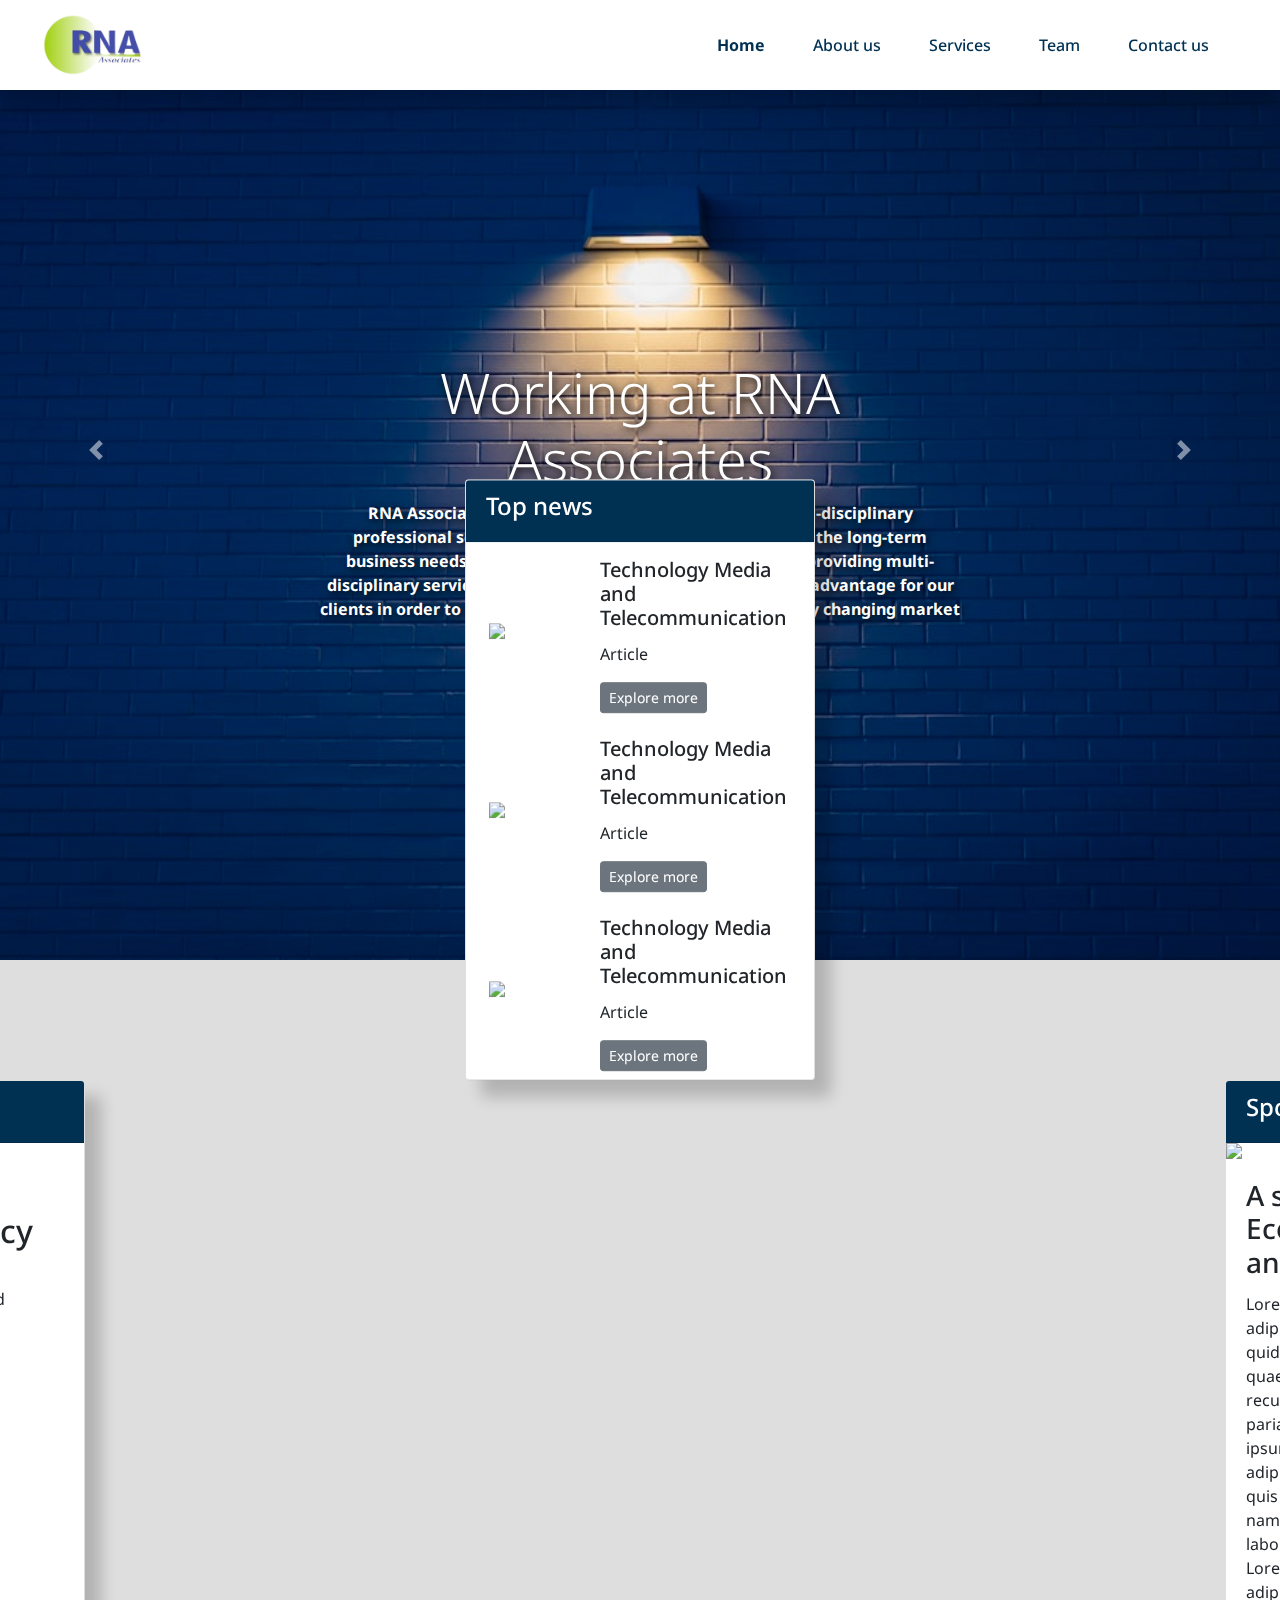
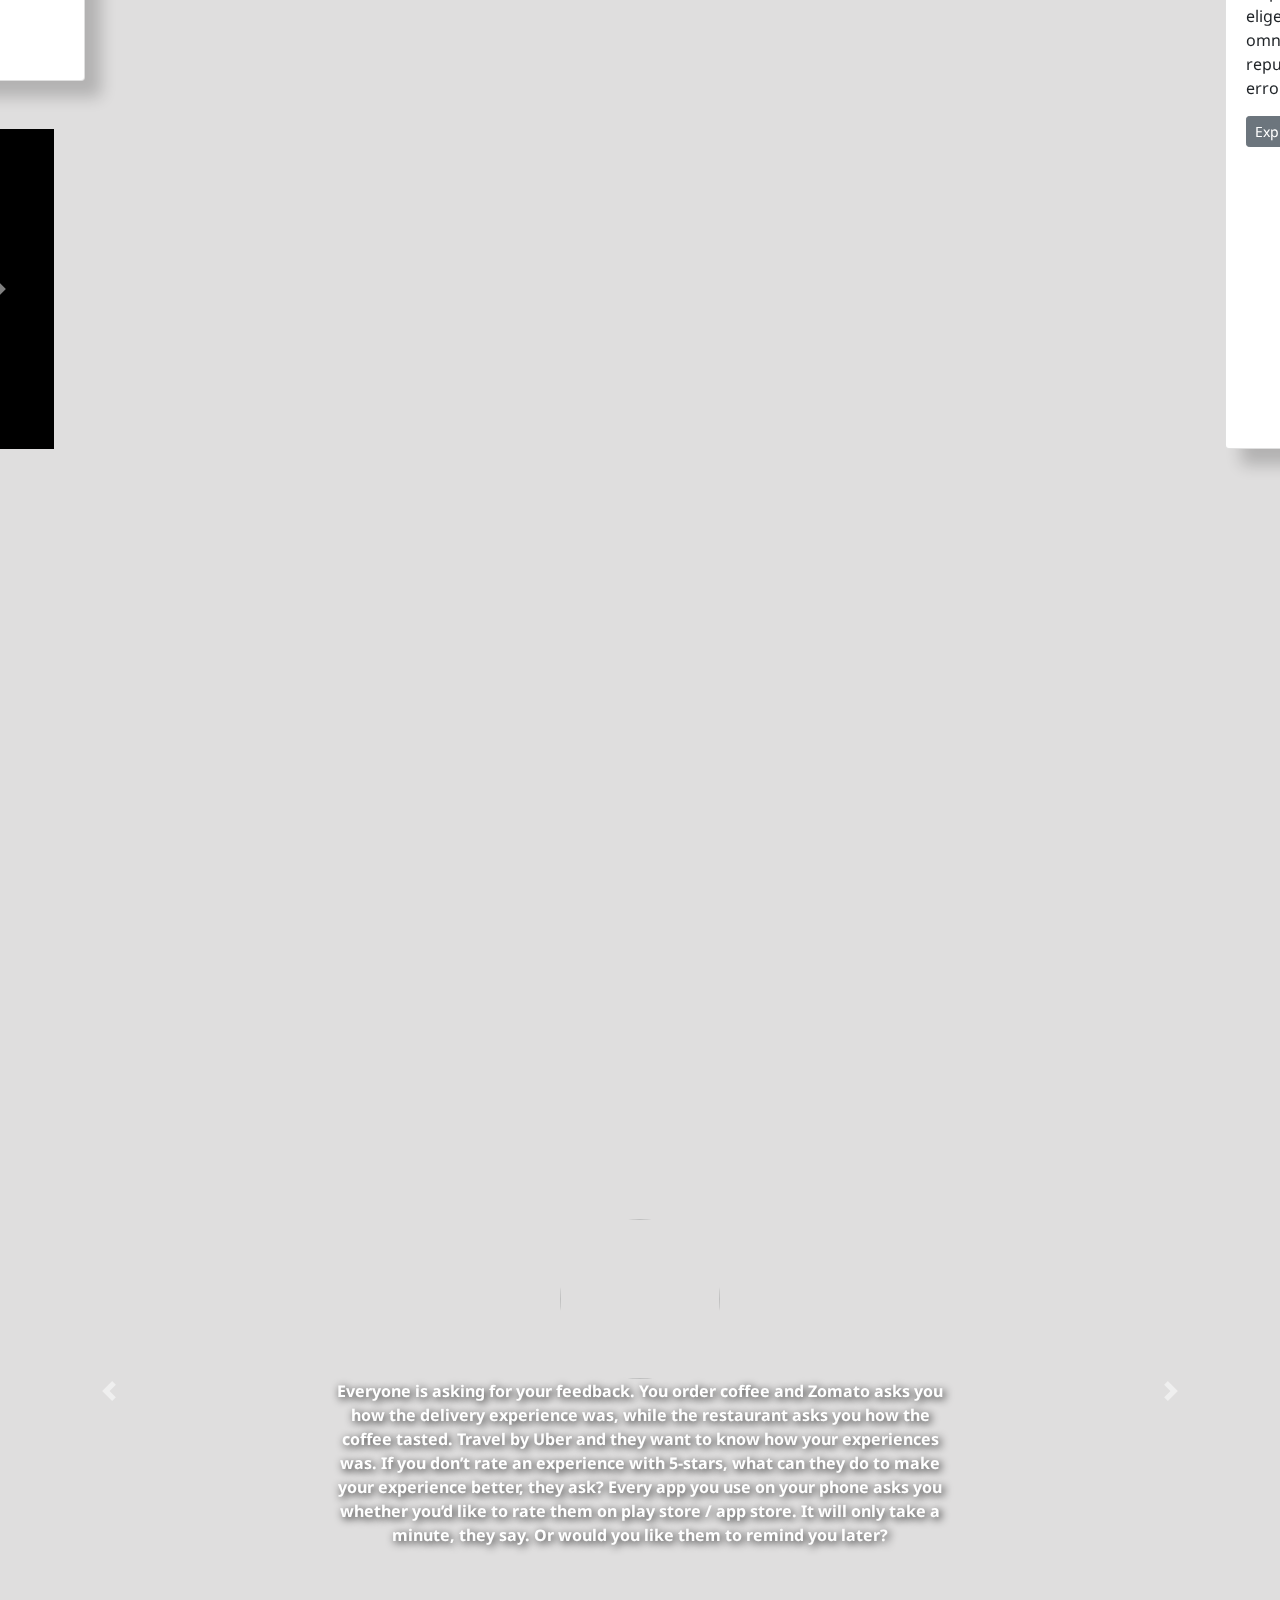
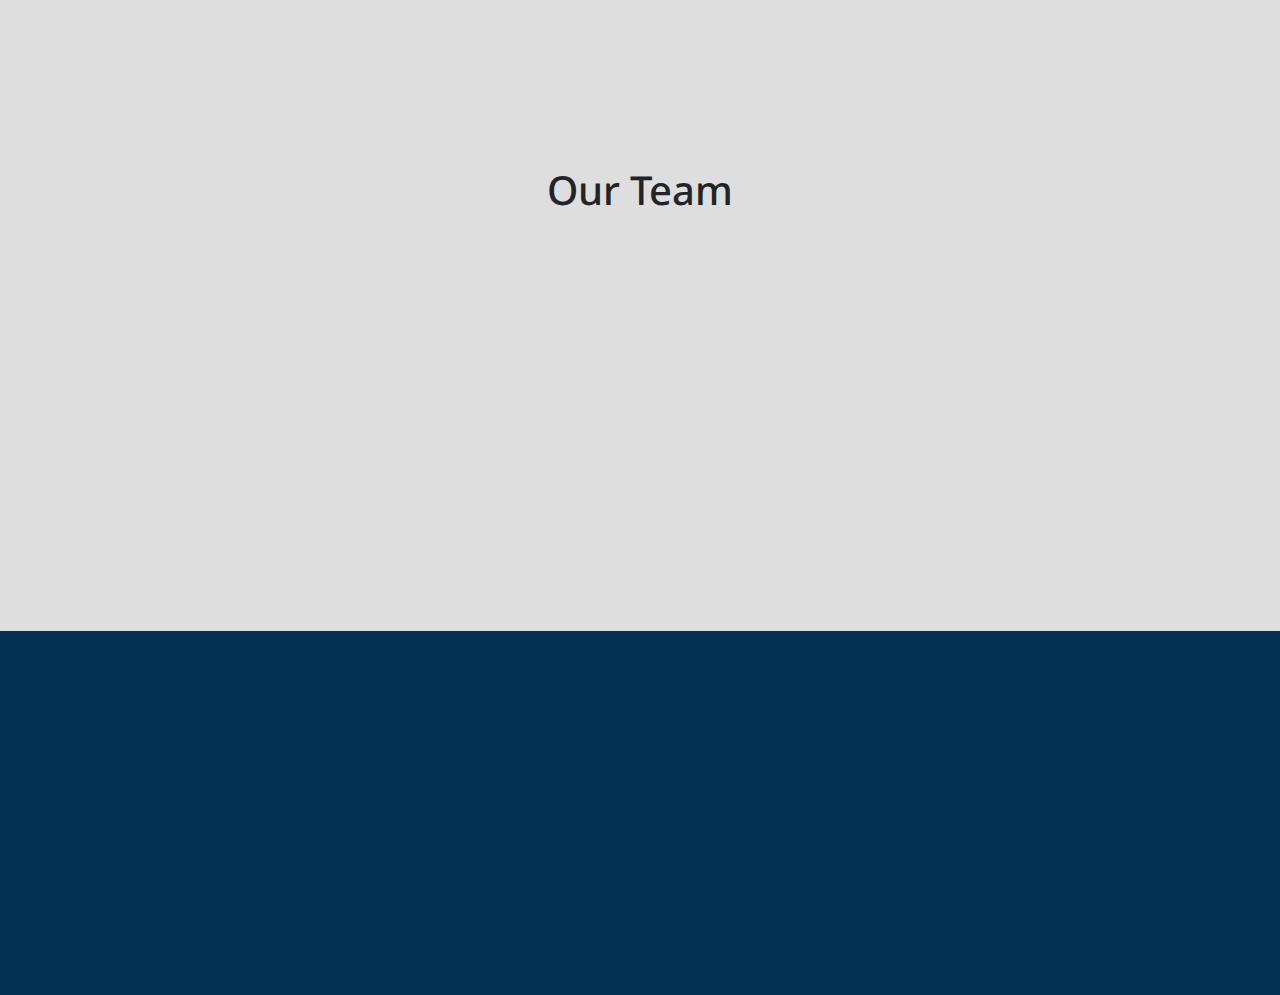
==== index.html @ 8874127d "changed services" ====
<!DOCTYPE html>
<!DOCTYPE html>
<html lang="en">
<head>
    <meta charset="UTF-8">
    <meta http-equiv="X-UA-Compatible" content="IE=edge">
    <meta name="viewport" content="width=device-width, initial-scale=1.0">
    <link rel="stylesheet" href="https://unpkg.com/aos@next/dist/aos.css" />
    <link rel="stylesheet" href="./styles/styles.css">
    <link rel="stylesheet" href="./styles/home.css">
    <link rel="stylesheet" href="https://maxcdn.bootstrapcdn.com/bootstrap/4.0.0/css/bootstrap.min.css" integrity="sha384-Gn5384xqQ1aoWXA+058RXPxPg6fy4IWvTNh0E263XmFcJlSAwiGgFAW/dAiS6JXm" crossorigin="anonymous">
    <link href="https://maxcdn.bootstrapcdn.com/font-awesome/4.7.0/css/font-awesome.min.css" rel="stylesheet">  
  <link rel="preconnect" href="https://fonts.gstatic.com" crossorigin>
  <link href="https://fonts.googleapis.com/css2?family=Noto+Sans&display=swap" rel="stylesheet">
    <title>RNA Associates</title>
    <link rel="icon" type="image/x-icon" href="images/favicon.png">
</head>


<body>

    <nav class="navbar navbar-expand-lg fixed-top">
        <div class="container-fluid">
          <a class="navbar-brand" href="index.html"><img src="images/favicon.png" ></img></a>
          <button class="navbar-toggler" type="button" data-bs-toggle="collapse" data-bs-target="#navbarText" aria-controls="navbarText" aria-expanded="false" aria-label="Toggle navigation">
            <span class="navbar-toggler-icon"></span>
          </button>
          <div class="collapse navbar-collapse" id="navbarText">
            <ul class="navbar-nav ml-auto mb-2 mb-lg-0">
              <li class="nav-item">
                <a class="nav-link active" aria-current="page" href="index.html">Home</a>
              </li>
              <li class="nav-item">
                <a class="nav-link" href="about.html">About us</a>
              </li>
              <li class="nav-item dropdown">
                <a class="nav-link" href="services.html" >
                  Services
                </a>
                
              </li>
              <li class="nav-item">
                <a class="nav-link" href="Team.html">Team</a>
              </li> 
              <li class="nav-item">
                <a class="nav-link" href="#footer">Contact us</a>
              </li>
            </ul>

          </div>
        </div>
      </nav>
<!-- 
    <section id = "banner-section" class="d-flex justify-content-center align-items-center">
      <div class="container d-flex justify-content-center align-items-center">
          <h4 class="text-light">Lorem ipsum dolor sit amet consectetur adipisicing elit.
             Esse, est deleniti sequi possimus sit maxime dolorum magnam consequuntur officia assumenda non,
              provident eveniet hic soluta, sint animi similique magni commodi.</h4>
      </div>
    </section> -->

    <section id="banner-section">
      <div class="container-fluid justify-content-center d-flex p-0">
        <div id="banner-carousel" class="carousel slide" data-ride="carousel">
          <div class="carousel-inner">
            <div class="carousel-item text-container active">
              <img src="/images/covers/wall.jpeg">
              <div class="text-over-image">
              <h3 class=" display-4">Working at RNA Associates</h3>
              <p>RNA Associates offers a wide range of specialised, multi-disciplinary professional services that meet the immediate as well as the long-term business needs of clients. We, at RNA Associates focus on providing multi-disciplinary services aimed at creating a strong competitive advantage for our clients in order to help them completely successful in a rapidly changing market place. </p></div>
            </div>
            <div class="carousel-item text-container">
                <img src="/images/covers/darktable.jpg" >
                <div class="text-over-image">
                  <h3 class=" display-4">Working at RNA Associates</h3>
                  <p>We work in collaboration with each other, share
                    ideas and knowledge, grow professionally and
                    personally to create a better future for
                    our people & for our clients.</p></div>
                </div>
            
            <div class="carousel-item text-container">
              <img src="/images/covers/darkertable.webp" >
              <div class="text-over-image">
                <h3 class=" display-4">Working at RNA Associates</h3>
                <p>We work in collaboration with each other, share
                  ideas and knowledge, grow professionally and
                  personally to create a better future for
                  our people & for our clients.</p></div>
              </div>
            </div>
          </div>
          <a class="carousel-control-prev" href="#banner-carousel" role="button" data-slide="prev">
            <span class="carousel-control-prev-icon" aria-hidden="true"></span>
            <span class="sr-only">Previous</span>
          </a>
          <a class="carousel-control-next" href="#banner-carousel" role="button" data-slide="next">
            <span class="carousel-control-next-icon" aria-hidden="true"></span>
            <span class="sr-only">Next</span>
          </a>
        </div>

      </section>

      
      <div class="modal fade" id="serviceModal" tabindex="-1" role="dialog" aria-labelledby="exampleModalLabel" aria-hidden="true">
        <div class="modal-dialog modal-lg" role="document">
          <div class="modal-content">
            <div class="modal-header">
              <h5 class="modal-title" >Services</h5>
              <button type="button" class="close" data-dismiss="modal" aria-label="Close">
                <span aria-hidden="true">&times;</span>
              </button>
            </div>
            <div class="modal-body">
            </div>
            <div class="modal-footer">
              <button type="button" class="btn btn-secondary" data-dismiss="modal">Close</button>
            </div>
          </div>
        </div>
      </div>


<section id= "news-section">
    <div class="container">
        <div class="row">
          <div class="col-sm-8">
            <div class="row">
            <div class="col-sm-6"> 
                    <div class="card h-100" data-aos="slide-right">
                        <div class="card-header"><h4>Editor's picks</h4></div>
                        <img class="card-img" src="https://images.unsplash.com/photo-1444653614773-995cb1ef9efa?ixlib=rb-1.2.1&ixid=MnwxMjA3fDB8MHxzZWFyY2h8Mnx8ZmluYW5jaWFsJTIwdGF4fGVufDB8fDB8fA%3D%3D&auto=format&fit=crop&w=500&q=60" alt="a snow-capped mountain range"/>
                        <div class="card-body">
                          <h2 class="card-title">Digital Currency</h2>
                          <p class="card-text">This is a photo of snowy-covered mountains. How majestic.</p>
                          <a href="#" class="btn btn-sm btn-secondary">Learn more</a>
                        </div>
                </div>
            </div>
            <div class="col-sm-6" data-aos="slide-down">
                <div style="height: 100%;" class="card h-100">
                    <div class="card-header"><h4>Top news</h4></div>
                <div class="row justify-content-center m-2">
                      
                        <div class="col-md-4 d-flex align-items-center ">
                            <img src="https://media.istockphoto.com/photos/global-communications-picture-id1331260772?b=1&k=20&m=1331260772&s=170667a&w=0&h=W56TpeL6p5L5FkRuliQgQCfGohIMWvh_LB7Gh5hEgM4=" class="img-fluid">
                        </div>
                        <div class="col-md-8">
                           <h5 class="card-title mt-2">Technology Media and Telecommunication</h5>
                           <p>Article</p>
                           <button class=" btn btn-sm btn-secondary">Explore more</button>
                        </div>
                  
                    
                </div>
                <div class="row justify-content-center m-2">
                        <div class="col-md-4 d-flex align-items-center">
                            <img src="https://media.istockphoto.com/photos/global-communications-picture-id1331260772?b=1&k=20&m=1331260772&s=170667a&w=0&h=W56TpeL6p5L5FkRuliQgQCfGohIMWvh_LB7Gh5hEgM4=" class="img-fluid">
                        </div>
                        <div class="col-md-8">
                           <h5 class="card-title mt-2">Technology Media and Telecommunication</h5>
                           <p>Article</p>
                           <button class=" btn btn-sm btn-secondary">Explore more</button>
                        </div>
                </div>
                <div class="row justify-content-center m-2">
                        <div class="col-md-4 d-flex align-items-center">
                            <img src="https://media.istockphoto.com/photos/global-communications-picture-id1331260772?b=1&k=20&m=1331260772&s=170667a&w=0&h=W56TpeL6p5L5FkRuliQgQCfGohIMWvh_LB7Gh5hEgM4=" class="img-fluid">
                        </div>
                        <div class="col-md-8">
                           <h5 class="card-title mt-2">Technology Media and Telecommunication</h5>
                           <p>Article</p>
                           <button class=" btn btn-sm btn-secondary">Explore more</a>
                        </div>
                    
                </div>
                </div>
            </div>
            </div>
            <div class="row mt-5 justify-content-center d-flex" data-aos="slide-right">
              <div id="news-carousel" class="carousel slide w-100 mx-3" data-ride="carousel">
                <div class="carousel-inner">
                  <div class="carousel-item active">
                    <img class="d-block w-100" src="https://media.architecturaldigest.com/photos/56b524de4ac3d842677b9ac0/master/w_2323,h_1548,c_limit/home-office-01.jpg" alt="Second slide">
                  </div>
                  <div class="carousel-item">
                    <img class="d-block w-100" src="https://upload.wikimedia.org/wikipedia/commons/0/09/Channel_1_Israel_DSC0021.jpg" alt="Third slide">
                  </div>
                </div>
                <a class="carousel-control-prev" href="#news-carousel" role="button" data-slide="prev">
                  <span class="carousel-control-prev-icon" aria-hidden="true"></span>
                  <span class="sr-only">Previous</span>
                </a>
                <a class="carousel-control-next" href="#news-carousel" role="button" data-slide="next">
                  <span class="carousel-control-next-icon" aria-hidden="true"></span>
                  <span class="sr-only">Next</span>
                </a>
              </div>
            </div>
            </div> 
            
            <div class="col-sm-4" data-aos="slide-left">
                    <div class="card h-100">
                        <div class="card-header"><h4>Spotlight</h4></div>

                        <img src="https://media.istockphoto.com/photos/economic-uncertainty-ahead-sign-with-stormy-background-picture-id518070288?b=1&k=20&m=518070288&s=170667a&w=0&h=15XYqqmTnzKscYNFAh79Jwn5GkEdnPMpPS1KiB9pX6E=" class="img-fluid">
                        <div class="card-body">
                            <h3 class="card-title">A spotlight on Indian Economy-Challenges and Failures</h3>
                            <p class="card-text">Lorem ipsum dolor sit amet consectetur adipisicing elit.
                                 Delectus veritatis quidem vero, eligendi porro maiores quae fuga. Totam, 
                                 reiciendis, harum illo recusandae, est laborum cum iste pariatur nisi ducimus
                                  corporis! Lorem ipsum dolor sit amet consectetur adipisicing elit. Vero a libero 
                                  esse rem quis deserunt exercitationem ullam nam, est in facilis explicabo hic, tempora
                                   labore sint sequi ratione, fugiat unde. Lorem ipsum dolor sit amet consectetur adipisicing 
                                   elit. Voluptas, ratione? Qui eligendi veniam fugit dolores vitae fuga omnis sed. Quas
                                    recusandae repudiandae sequi assumenda labore error, quibusdam optio odit nesciunt?</p>
                            <button class=" btn btn-sm btn-secondary">Explore more</button>
                        </div>
            
                    </div>
            
            </div>
            
            
        </div>
        
    </div>
    
    </section>  

    <section id = "proposition">
      <div class="container" data-aos="fade-down">
        <div class="row justify-content-center d-flex" >
          <h2>Unique Selling Proposition</h2>
        </div>
        <div class="row">
          <div class="col-sm-4">
            <h2>Reach</h2>
          </div>
          <div class="col-sm-4">
            <h2>Knowledge & Experience</h2>
          </div>
          <div class="col-sm-4">
            <h2>Assessment</h2>
          </div>
        </div>
        <div class="row justify-content-center d-flex">
          <div class = 'col-sm-4'>

              NHBS LLP has Presence in most of the cities in India & Dubai.
               In India, we are present in 24 states and 306 cities.

          </div>
          <div class = 'col-sm-4'>

            NHBS LLP possesses more than 125 years of team experience, advisory forum of 19 ex-bankers,
             more than 350 professional resources comprises of Chartered Accountants,
             MBA’s & Graduates & liquid force of more than 1000 resources.
          </div>
          <div class = 'col-sm-4'>
              NHBS LLP has developed capabilities in assessing legal documents, financial statements,
               KYC, analysis of receivables, payables, loan & bank statements, process study & assessment,
                Inventory verification, Compliance check, etc.
               NHBS LLP have developed its own standard operating procedures for better execution of the assignments
          </div>
        </div>
      </div>
    </section>


   <section id = "feedback-slider" class="d-flex align-items-center">
    <div class="container-fluid justify-content-center d-flex">
    <div id="feedback-carousel" class="carousel slide" data-ride="carousel">
      <div class="carousel-inner">
        <div class="carousel-item active">
          <div class="row justify-content-center d-flex">
            <img class="feedback-img" src="http://newzofday.com/wp-content/uploads/2019/09/BillGatesHeadshot.jpg" >
            </div>
            <div class="row justify-content-center d-flex">
          
            <p class=" col-sm-6 text-center">Everyone is asking for your feedback. You order coffee and Zomato asks you
               how the delivery experience was, while the restaurant asks you how the coffee tasted.
                Travel by Uber and they want to know how your experiences was. If you don’t
                 rate an experience with 5-stars, what can they do to make your experience better,
                  they ask? Every app you use on your phone asks you whether you’d like to rate them on play
                   store / app store.
               It will only take a minute, they say. Or would you like them to remind you later?</p>
          </div>
        </div>
        <div class="carousel-item">
          <div class="row justify-content-center d-flex">
            <img class="feedback-img" src="http://newzofday.com/wp-content/uploads/2019/09/BillGatesHeadshot.jpg" >
            </div>
            <div class="row justify-content-center d-flex">
          
            <p class=" col-sm-6 text-center">Everyone is asking for your feedback. You order coffee and Zomato asks you
               how the delivery experience was, while the restaurant asks you how the coffee tasted.
                Travel by Uber and they want to know how your experiences was. If you don’t
                 rate an experience with 5-stars, what can they do to make your experience better,
                  they ask? Every app you use on your phone asks you whether you’d like to rate them on play
                   store / app store.
               It will only take a minute, they say. Or would you like them to remind you later?</p>
          </div>
        </div>
        <div class="carousel-item">
          <div class="row justify-content-center d-flex">
            <img class="feedback-img" src="http://newzofday.com/wp-content/uploads/2019/09/BillGatesHeadshot.jpg" >
            </div>
            <div class="row justify-content-center d-flex">
          
            <p class=" col-sm-6 text-center">Everyone is asking for your feedback. You order coffee and Zomato asks you
               how the delivery experience was, while the restaurant asks you how the coffee tasted.
                Travel by Uber and they want to know how your experiences was. If you don’t 
                 rate an experience with 5-stars, what can they do to make your experience better,
                  they ask? Every app you use on your phone asks you whether you’d like to rate them on play
                   store / app store.
               It will only take a minute, they say. Or would you like them to remind you later?</p>
          </div>
        </div>
      </div>
      <a class="carousel-control-prev" href="#feedback-carousel" role="button" data-slide="prev">
        <span class="carousel-control-prev-icon" aria-hidden="true"></span>
        <span class="sr-only">Previous</span>
      </a>
      <a class="carousel-control-next" href="#feedback-carousel" role="button" data-slide="next">
        <span class="carousel-control-next-icon" aria-hidden="true"></span>
        <span class="sr-only">Next</span>
      </a>
    </div>
  </div>
   </section>

   <section>

    <div class="container" id="team">
          <div class="row justify-content-center d-flex">
          <h1 class="team">Our Team</h1>
     </div>
			
      <div class="row d-flex justify-content-center">
        <!-- team member -->
			<div class="col-lg-3 col-md-6 wow fadeIn" data-aos="fade-down" data-wow-duration="500ms">
				<div class="team-member">
					<div class="member-photo">
						<!-- member photo -->
						<img class="img-fluid" src="images/team/elon.webp" alt="Meghna">
						<!-- /member photo -->

						<!-- member social profile -->
						<div class="mask d-flex align-items-center justify-content-center">
							<ul class="list-inline">
								<li class="list-inline-item"><a href="#"><i class="fa fa-instagram"> </i></a></li>
								<li class="list-inline-item"><a href="#"><i class="fa fa-linkedin"> </i></a></li>
								<li class="list-inline-item"><a href="#"><i class="fa fa-facebook"> </i></a></li>
								<li class="list-inline-item"><a href="#"><i class="fa fa-twitter"> </i></a></li>
							</ul>
						</div>
						<!-- /member social profile -->
					</div>
					<!-- member name & designation -->
					<div class="container m-3">
						<div class="row"><h4>Elon Musk</h4></div>
						<div class="row"><p>Designation</p></div>
					</div>
					<!-- /member name & designation -->
					<!-- /about member -->

				</div>
			</div>
			<!-- end team member -->
       <!-- team member -->
			<div class="col-lg-3 col-md-6 wow fadeIn" data-aos="fade-down" data-wow-duration="500ms">
				<div class="team-member">
					<div class="member-photo">
						<!-- member photo -->
						<img class="img-fluid" src="images/team/bezos.jpg" alt="Meghna">
						<!-- /member photo -->

						<!-- member social profile -->
						<div class="mask d-flex align-items-center justify-content-center">
							<ul class="list-inline">
								<li class="list-inline-item"><a href="#"><i class="fa fa-instagram"> </i></a></li>
								<li class="list-inline-item"><a href="#"><i class="fa fa-linkedin"> </i></a></li>
								<li class="list-inline-item"><a href="#"><i class="fa fa-facebook"> </i></a></li>
								<li class="list-inline-item"><a href="#"><i class="fa fa-twitter"> </i></a></li>
							</ul>
						</div>
						<!-- /member social profile -->
					</div>
					<!-- member name & designation -->
					<div class="container m-3">
						<div class="row"><h4>Jeff Bezos</h4></div>
						<div class="row"><p>Designation</p></div>
					</div>
					<!-- /member name & designation -->
					<!-- /about member -->

				</div>
			</div>
			
     
    </div>
   </div> 
   </section>


   <section id="footer">  
    <div class="container px-5" data-aos="zoom-in">  
    <div class="row text-center text-xs-center text-sm-left text-md-left d-flex justify-content-between align-items-center">  
    
        <div class="col-sm-4">  
            <h3 class="text-light text-center">Contact us </h3>
        <ul class="list-unstyled quick-links">  
        <li class="list-inline-item"> <a href="#"> <i class="fa fa-address-card"> </i> RNA Associates, 433 17th Cross, 34th Main Rd, JP Nagar 6th Phase, Bengaluru, Karnataka 560078</a> </li>  
        <li class="list-inline-item"> <a href="#"> <i class="fa fa-phone"> </i> +91- 8660042033 </a> </li>
        <li class="list-inline-item"> <a href="#"> <i class="fa fa-envelope"> </i> rnaassociates2016@gmail.com  </a> </li>
        </ul>  
        

          <ul class="list-unstyled list-inline social text-center">  
          <li class="list-inline-item"> <a href="#"> <i class="fa fa-facebook"> </i> </a> </li>  
                   <li class="list-inline-item"> <a href="#"> <i class="fa fa-twitter"> </i> </a> </li>  
          <li class="list-inline-item"> <a href="#"> <i class="fa fa-instagram"> </i> </a> </li>  
          <li class="list-inline-item"> <a href="#"> <i class="fa fa-google-plus"> </i > </a> </li>  
          <li class="list-inline-item"> <a href="rnaassociates2016@gmail.com"> <i class="fa fa-envelope"> </i> </a> </li>  
          </ul>  

        </div>  
        <div class="col-sm-5">
          <div class="container">
            <div class="row d-flex justify-content-center">
            <div class="text-center" >
              <h3 class="text-light">Get in touch</h3>
            </div>
            </div>
                <div class="row justify-content-center">
                    <div class="col-12">
                <form data-aos='fade-in' >
                  <div  class="form-group">
                    <input onkeyup="onChange()" type="text" class="form-control" id="name" placeholder="Enter name">
                  </div>
                  <div class="form-group">
                    <textarea onkeyup="onChange()" rows="2" type="password" class="form-control " id="query" placeholder="Feedback/Query"></textarea>
                  </div>
                  <div class="d-flex justify-content-center row">
                    <button disabled="true" id="submit"
                      onclick="sendEmail()" type="submit" class="btn btn-primary">Submit</button>
                  </div>
                </form>
    
              </div>
            </div>
        </div>
        </div>
       
        </div>  
      
        </div>  
        </section>  
    <script src="https://unpkg.com/aos@next/dist/aos.js"></script>
    <script src="https://ajax.googleapis.com/ajax/libs/jquery/3.3.1/jquery.min.js"> </script>  
    <script src="https://cdnjs.cloudflare.com/ajax/libs/popper.js/1.14.3/umd/popper.min.js"> </script>  
    <script src="https://maxcdn.bootstrapcdn.com/bootstrap/4.1.3/js/bootstrap.min.js"> </script>  
 
  <script>
    AOS.init();
  </script>
  


</body>
</html>
---- styles/styles.css ----
/* root styles */
body{
    font-family: 'Noto Sans', sans-serif !important;
    background-color:rgb(223, 222, 222) !important ;
}
.card{
    box-shadow: 1rem 1rem 1rem 0 rgba(0,0,0,.2);
}
.overlay{
    background-color: rgba(0,0,0,0.5);
  }

.text-container{
    position: relative;
    text-align: center;
}
.text-over-image{
  position: absolute;
  position: absolute;
  top: 50%;
  left: 50%;
  transform: translate(-50%, -50%);
  color: white;
  text-shadow: 2px 2px 8px black;
  
}

/* end of root styles */
/* navbar styles */
 .nav-link,.navbar-brand
{
    color: #003153 !important;
}

.nav-link{
    font-weight:500;
    margin-right: 2rem;
   
}
.active{
    font-weight:700;

}

.navbar{
    /* opacity: 0; */
    background-color: white;
    position: fixed;
    box-shadow: 0 1rem 1rem 0 rgba(0,0,0,.2);
}
.navbar-brand img{
    object-fit: contain;
    height: 4rem;
}


/* navbar style ends here */




section {  
    padding: 60px 0;  
}  
section .section-title {  
    text-align: center;  
    color: #007b5e;  
    margin-bottom: 50px;  
    text-transform: uppercase;  
}  
#footer {  
    background: #003153;  
}  
#footer h5 {  
   padding-left: 10px;  
    border-left: 3px solid #eeeeee;  
    padding-bottom: 6px;  
    margin-bottom: 20px;  
    color:#ffffff;  
}  
#footer a {  
    color: #ffffff;  
    text-decoration: none !important;  
    background-color: transparent;  
}  
#footer ul.social li {  
    padding: 3px 0;  
}  
#footer ul.social li a i {  
    margin-right: 5px;  
    font-size:25px;  
    -webkit-transition: .5s all ease;  
    -moz-transition: .5s all ease;  
    transition: .5s all ease;  
}  
#footer ul.social li:hover a i {  
    font-size:30px;  
    margin-top:-10px;  
}  
#footer ul.social li a  
{  
    color:#ffffff;  
}  
#footer ul.social li a:hover {  
    color:#eeeeee;  
}  
#footer ul.quick-links li a {  
    color:#ffffff;  
}  
#footer ul.quick-links li {  
    padding: 3px 0;  
    -webkit-transition: .5s all ease;  
    -moz-transition: .5s all ease;  
    transition: .5s all ease;  
}  
#footer ul.quick-links li:hover {  
    padding: 3px 0;  
    margin-left:5px;  
    font-weight:700;  
}  
#footer ul.quick-links li a i {  
    margin-right: 5px;  
}  
#footer ul.quick-links li:hover a i {  
    font-weight: 700;  
}  
@media (max-width:767px) {  
#footer h5 {  
      padding-left: 0;  
    border-left: transparent;  
    padding-bottom: 0px;  
    margin-bottom: 10px;  
}  
}  
h2 {  
padding: 25px 0;  
text-align: center;  
color: #fff;  
}  
.card-img-top{
    border-radius: 500px;

}


.services{
    object-fit: cover;
    width:100%;
    height:10vh;
}
.card-img-top-career{
    height:40vh;
}
.parent{
    position: relative;
    width: 500px;
 }
 .img{
   width: 100%;
 }
 .top-left{
    position: absolute;
    left:0;
    top:0;
 }
 .top-right{
    position: absolute;
    right:0;
    top:0;
 }
 .bottom-left{
    position: absolute;
    left:0;
    bottom:0;
 }
 .bottom-right{
    position: absolute;
    right:0;
    bottom:0;
 }
 .banner-text{
    text-align: center;
 }
 .heading{
    color:#003153;
 }

 .modal-body{
    max-height: 70vh;
    overflow-y: scroll;
 }
---- styles/home.css ----
/* banner styles */
/* #banner-section
{
    background: url("/images/covers/bg1.jpg") no-repeat;
    background-size: cover;
    background-color: rgba(0,0,0,0.8);
    object-fit: contain;
    height: 100vh;
} */
#banner-section img{
  height: 100vh;
  object-fit: cover;
  width: 100%;
}
#banner-carousel{
  width: 100%;
}


/* banner style ends here  */

/* news style */

#news-section .card
{
    background-color: white;
}

#news-section .card-header{
    background-color: #003153 ;
    color: white;
}

#news-carousel img
{
    width: 30rem;
    height: 20rem;
    object-fit: contain;
    background-color: black;
}



/* news style ends here */


/* team styles start here  */

.team-member {
    background-color: white;
  }
  .team-member:hover .mask {
    cursor: pointer;
    opacity: 1;
    background-color: rgba(0,0,0,0.5); 
    /* opacity: 0.5; */
    /* filter: blur(2rem); */
    transform: rotateY(0deg) scale(1, 1);
  }
  
  .member-photo {
    overflow: hidden;
    position: relative;
    object-fit: contain;
    height: 15rem;
    /* width:100vh; */
  }  
    .member-photo:hover img {
      transform: scale(1.2);
    }
  
    img {
      transition: all 0.4s ease 0s;
    }
  
    .mask {
      background-color: rgba(cyan, .7);
      position: absolute;
      text-align: center;
      height: 100%;
      width: 100%;
      left: 0;
      top: 0;
      opacity: 0;
      filter: alpha(opacity=0);
      transition: all .5s ease-out 0s;
      transform: rotateY(180deg) scale(0.5, 0.5);
    }
     .mask ul {
        text-align: center;
        position: relative;
     }
    .mask ul li a{
            border: 1px solid white;
            padding: 0.5rem;
            color: #fff;
            display: block;
            font-size: 1rem;
            text-align: center;
    }
    .mask ul li a:hover{
        border: 1px solid white;
        background-color: white;
        padding: 0.5rem;
        color: black;
        display: block;
        font-size: 1rem;
        text-align: center;
}


/* team styles ends here */

/* feedback carousel starts here  */

#feedback-slider{
  text-shadow: 2px 2px 8px black;
  background-image:url("/images/covers/feedbakc-slider.jpeg") ;
  height: 70vh;
  background-attachment: fixed;
  background-size: cover;
  background-repeat: no-repeat;
  background-position: center;
}

#feedback-carousel{
  color: white;
}
.feedback-img{
  height: 10rem;
  width: 10rem;
  border-radius: 50%;
}
/* feedback carousel ends here  */
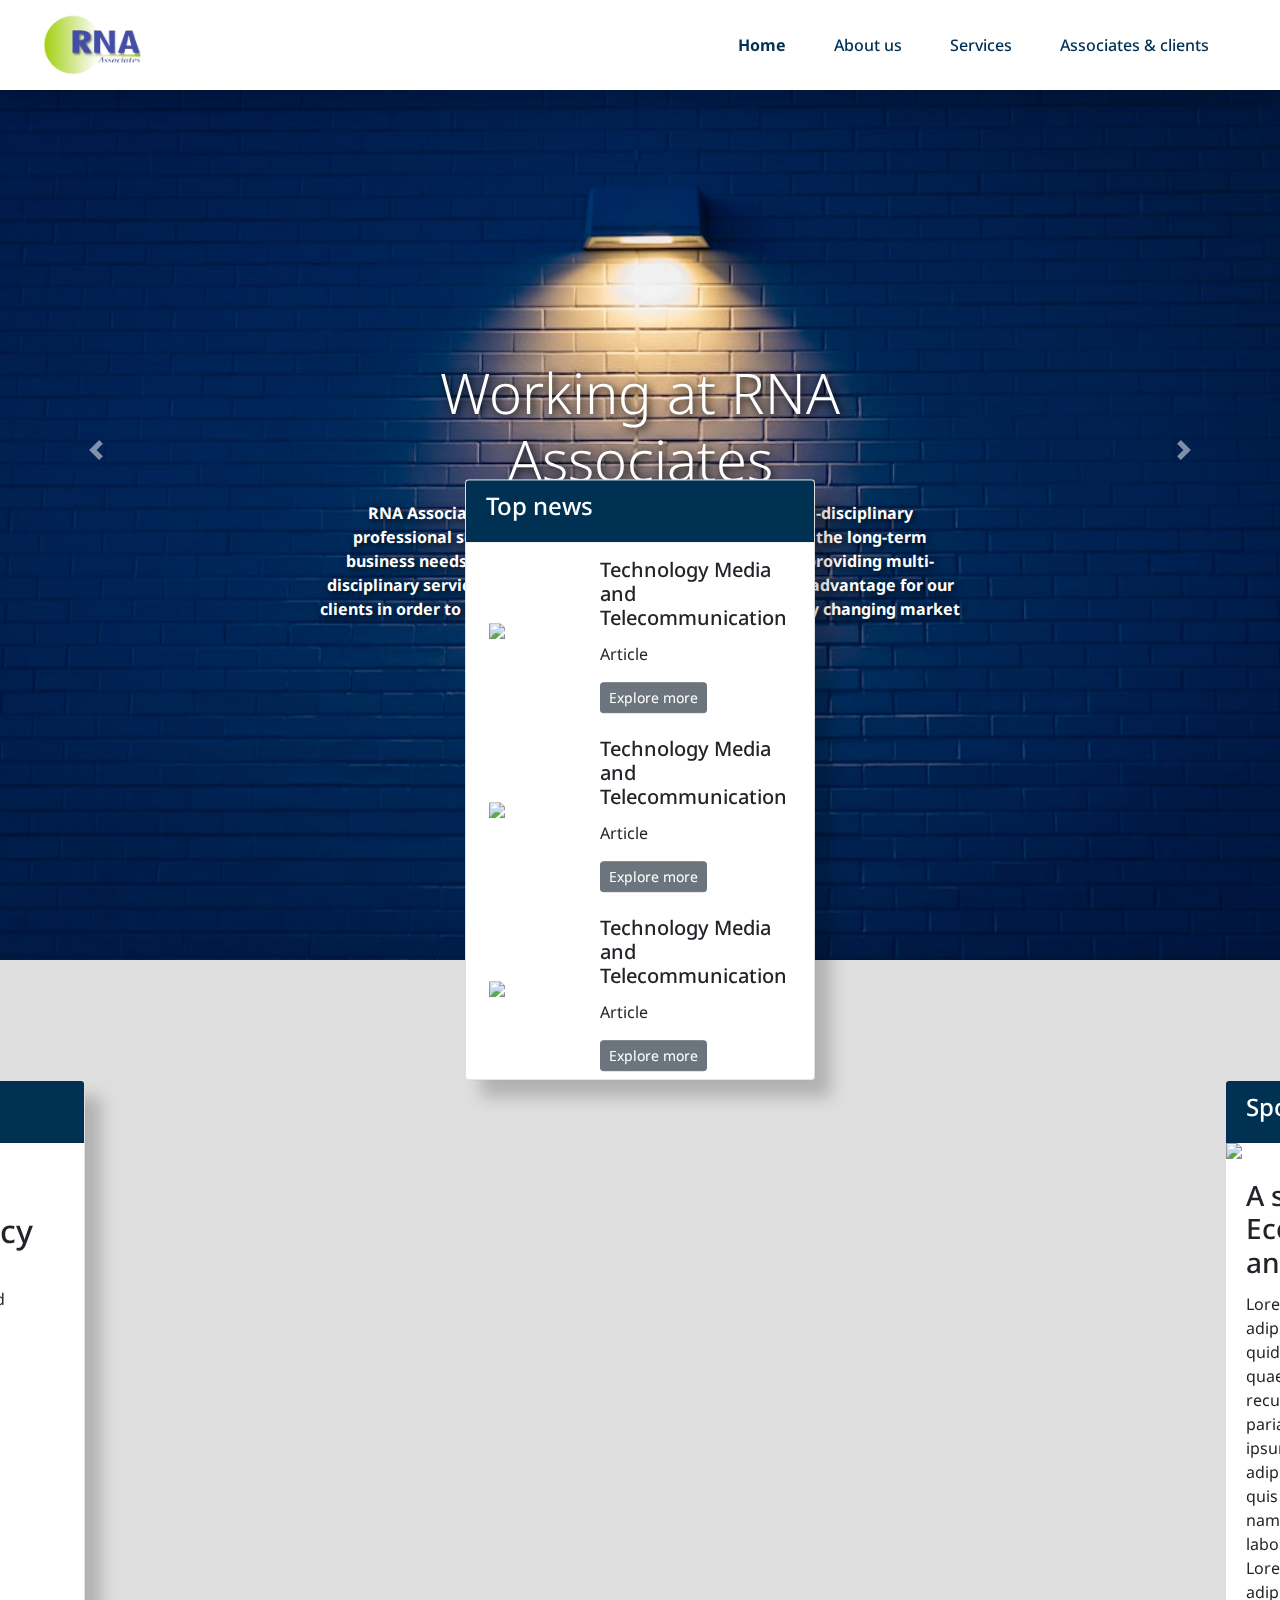
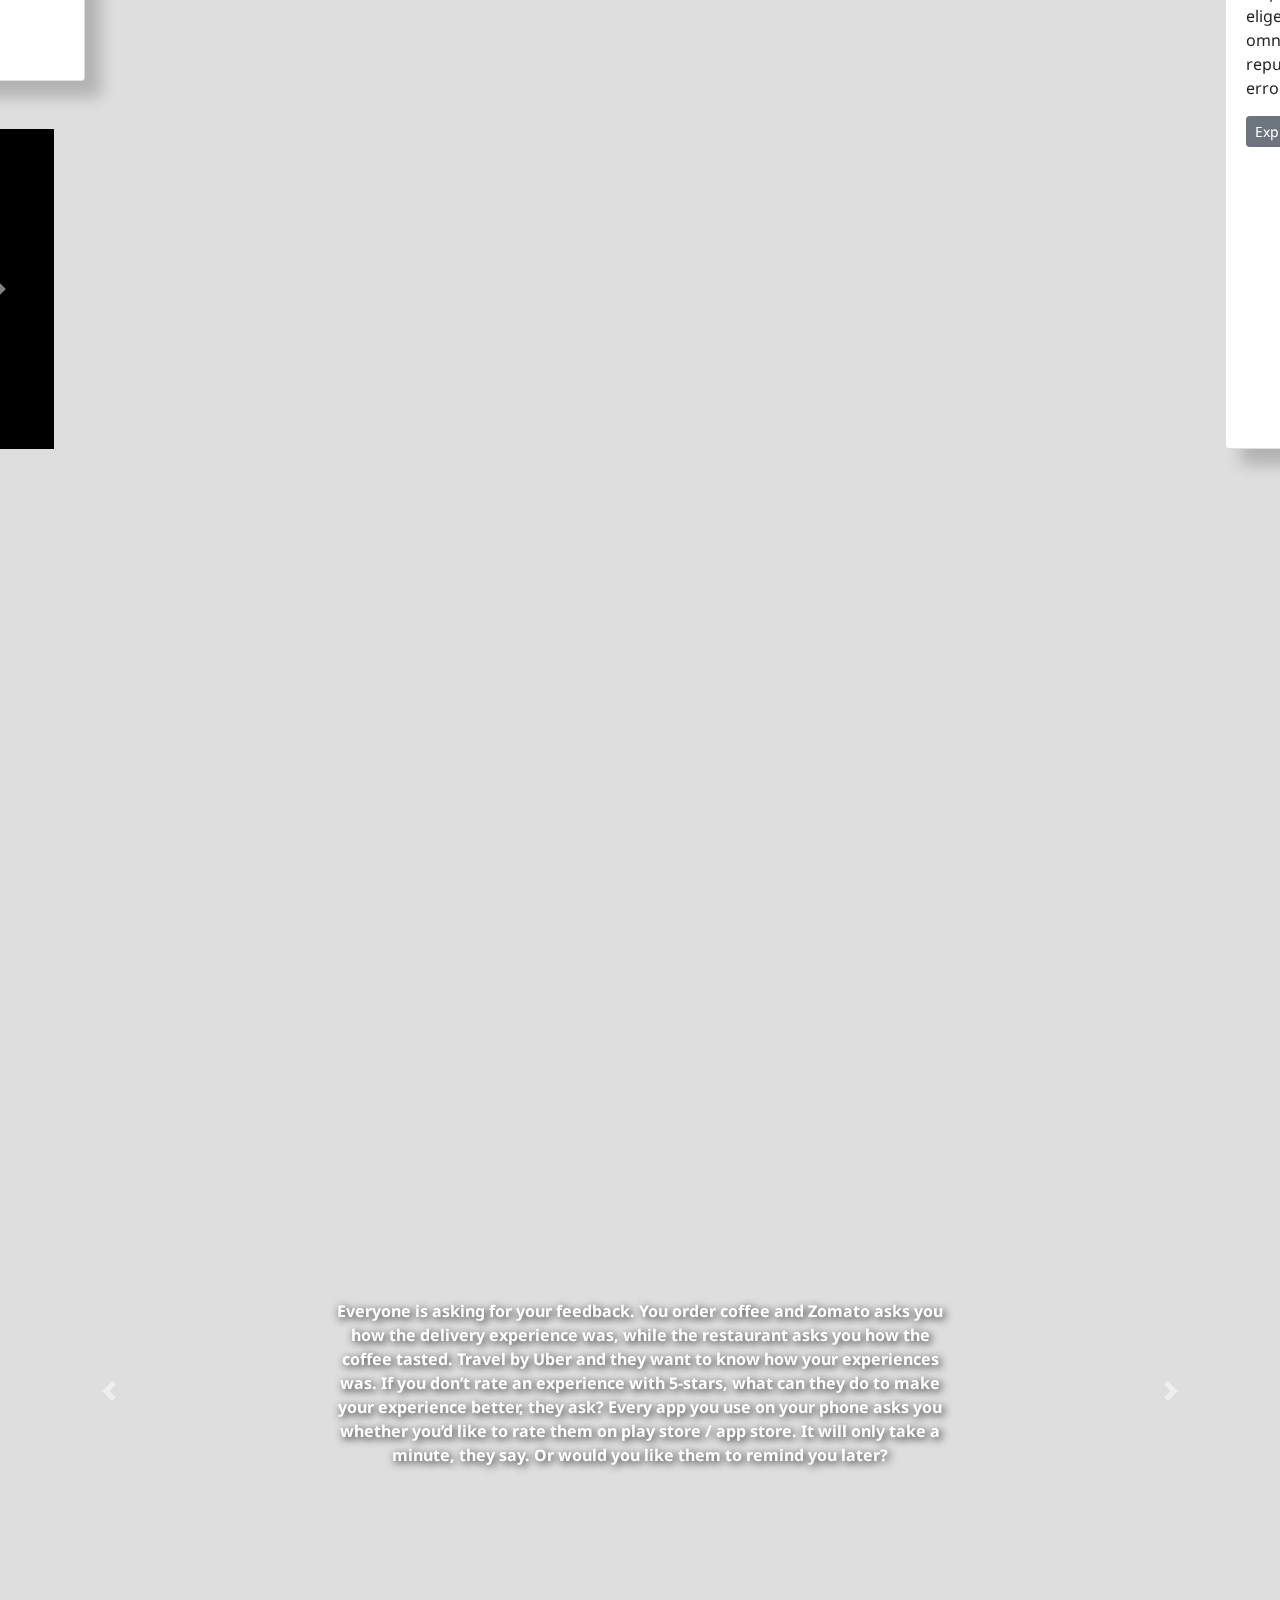
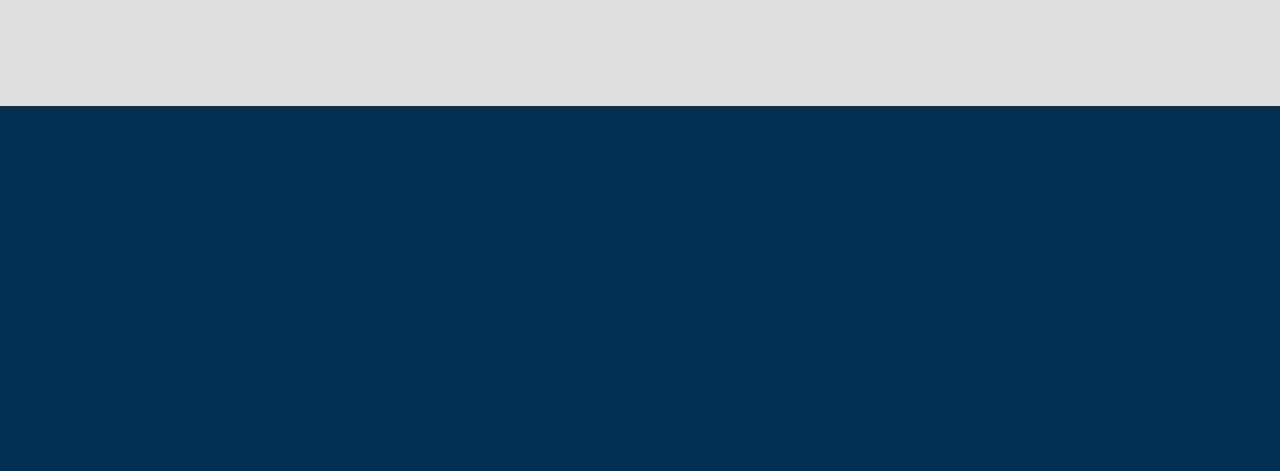
==== commit 07ccf503: "todo: replace frontend with real data" ====
--- a/index.html
+++ b/index.html
@@ -40,11 +40,9 @@
                 
               </li>
               <li class="nav-item">
-                <a class="nav-link" href="Team.html">Team</a>
+                <a class="nav-link" href="Team.html">Associates & clients</a>
               </li> 
-              <li class="nav-item">
-                <a class="nav-link" href="#footer">Contact us</a>
-              </li>
+             
             </ul>
 
           </div>
@@ -274,9 +272,7 @@
     <div id="feedback-carousel" class="carousel slide" data-ride="carousel">
       <div class="carousel-inner">
         <div class="carousel-item active">
-          <div class="row justify-content-center d-flex">
-            <img class="feedback-img" src="http://newzofday.com/wp-content/uploads/2019/09/BillGatesHeadshot.jpg" >
-            </div>
+
             <div class="row justify-content-center d-flex">
           
             <p class=" col-sm-6 text-center">Everyone is asking for your feedback. You order coffee and Zomato asks you
@@ -289,9 +285,7 @@
           </div>
         </div>
         <div class="carousel-item">
-          <div class="row justify-content-center d-flex">
-            <img class="feedback-img" src="http://newzofday.com/wp-content/uploads/2019/09/BillGatesHeadshot.jpg" >
-            </div>
+   
             <div class="row justify-content-center d-flex">
           
             <p class=" col-sm-6 text-center">Everyone is asking for your feedback. You order coffee and Zomato asks you
@@ -304,9 +298,7 @@
           </div>
         </div>
         <div class="carousel-item">
-          <div class="row justify-content-center d-flex">
-            <img class="feedback-img" src="http://newzofday.com/wp-content/uploads/2019/09/BillGatesHeadshot.jpg" >
-            </div>
+          
             <div class="row justify-content-center d-flex">
           
             <p class=" col-sm-6 text-center">Everyone is asking for your feedback. You order coffee and Zomato asks you
@@ -331,78 +323,7 @@
   </div>
    </section>
 
-   <section>
-
-    <div class="container" id="team">
-          <div class="row justify-content-center d-flex">
-          <h1 class="team">Our Team</h1>
-     </div>
-			
-      <div class="row d-flex justify-content-center">
-        <!-- team member -->
-			<div class="col-lg-3 col-md-6 wow fadeIn" data-aos="fade-down" data-wow-duration="500ms">
-				<div class="team-member">
-					<div class="member-photo">
-						<!-- member photo -->
-						<img class="img-fluid" src="images/team/elon.webp" alt="Meghna">
-						<!-- /member photo -->
-
-						<!-- member social profile -->
-						<div class="mask d-flex align-items-center justify-content-center">
-							<ul class="list-inline">
-								<li class="list-inline-item"><a href="#"><i class="fa fa-instagram"> </i></a></li>
-								<li class="list-inline-item"><a href="#"><i class="fa fa-linkedin"> </i></a></li>
-								<li class="list-inline-item"><a href="#"><i class="fa fa-facebook"> </i></a></li>
-								<li class="list-inline-item"><a href="#"><i class="fa fa-twitter"> </i></a></li>
-							</ul>
-						</div>
-						<!-- /member social profile -->
-					</div>
-					<!-- member name & designation -->
-					<div class="container m-3">
-						<div class="row"><h4>Elon Musk</h4></div>
-						<div class="row"><p>Designation</p></div>
-					</div>
-					<!-- /member name & designation -->
-					<!-- /about member -->
-
-				</div>
-			</div>
-			<!-- end team member -->
-       <!-- team member -->
-			<div class="col-lg-3 col-md-6 wow fadeIn" data-aos="fade-down" data-wow-duration="500ms">
-				<div class="team-member">
-					<div class="member-photo">
-						<!-- member photo -->
-						<img class="img-fluid" src="images/team/bezos.jpg" alt="Meghna">
-						<!-- /member photo -->
-
-						<!-- member social profile -->
-						<div class="mask d-flex align-items-center justify-content-center">
-							<ul class="list-inline">
-								<li class="list-inline-item"><a href="#"><i class="fa fa-instagram"> </i></a></li>
-								<li class="list-inline-item"><a href="#"><i class="fa fa-linkedin"> </i></a></li>
-								<li class="list-inline-item"><a href="#"><i class="fa fa-facebook"> </i></a></li>
-								<li class="list-inline-item"><a href="#"><i class="fa fa-twitter"> </i></a></li>
-							</ul>
-						</div>
-						<!-- /member social profile -->
-					</div>
-					<!-- member name & designation -->
-					<div class="container m-3">
-						<div class="row"><h4>Jeff Bezos</h4></div>
-						<div class="row"><p>Designation</p></div>
-					</div>
-					<!-- /member name & designation -->
-					<!-- /about member -->
-
-				</div>
-			</div>
-			
-     
-    </div>
-   </div> 
-   </section>
+   
 
 
    <section id="footer">  
@@ -411,7 +332,7 @@
     
         <div class="col-sm-4">  
             <h3 class="text-light text-center">Contact us </h3>
-        <ul class="list-unstyled quick-links">  
+        <ul class="list-unstyled quick-links text-center">  
         <li class="list-inline-item"> <a href="#"> <i class="fa fa-address-card"> </i> RNA Associates, 433 17th Cross, 34th Main Rd, JP Nagar 6th Phase, Bengaluru, Karnataka 560078</a> </li>  
         <li class="list-inline-item"> <a href="#"> <i class="fa fa-phone"> </i> +91- 8660042033 </a> </li>
         <li class="list-inline-item"> <a href="#"> <i class="fa fa-envelope"> </i> rnaassociates2016@gmail.com  </a> </li>
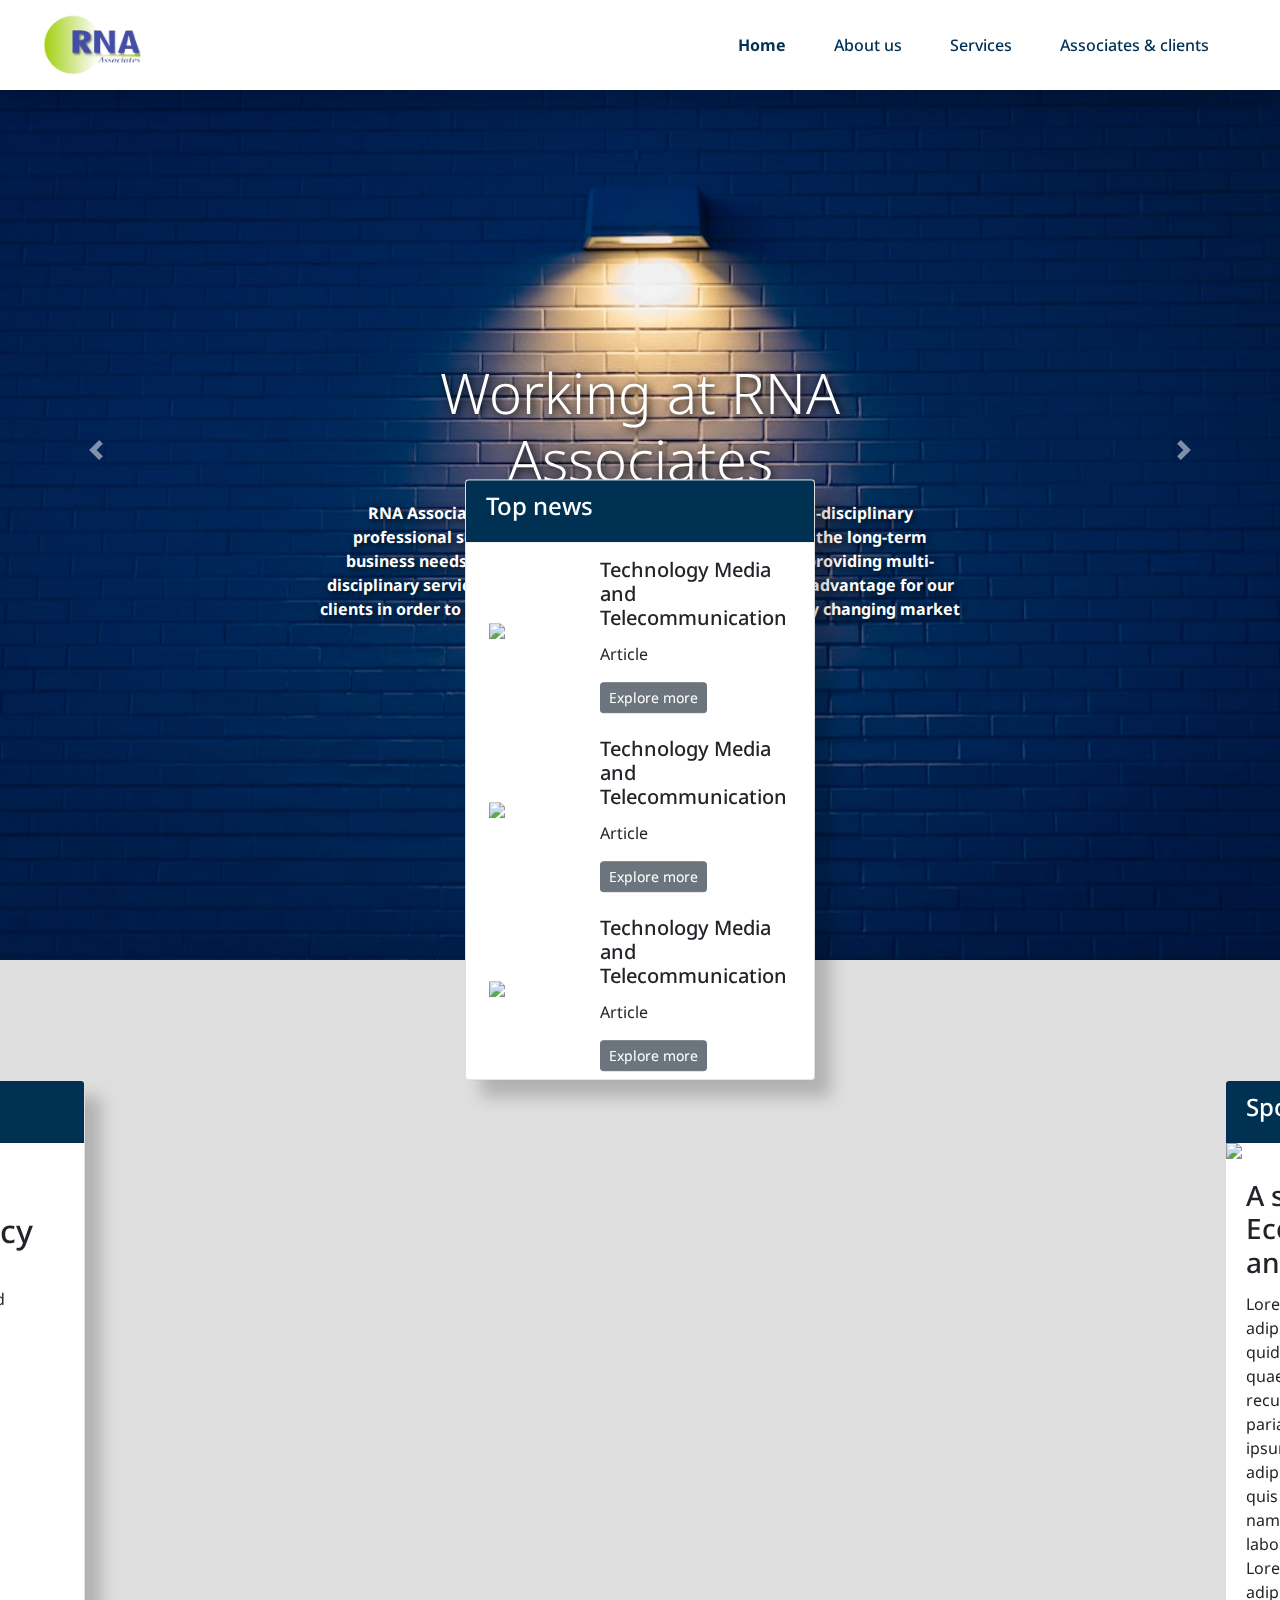
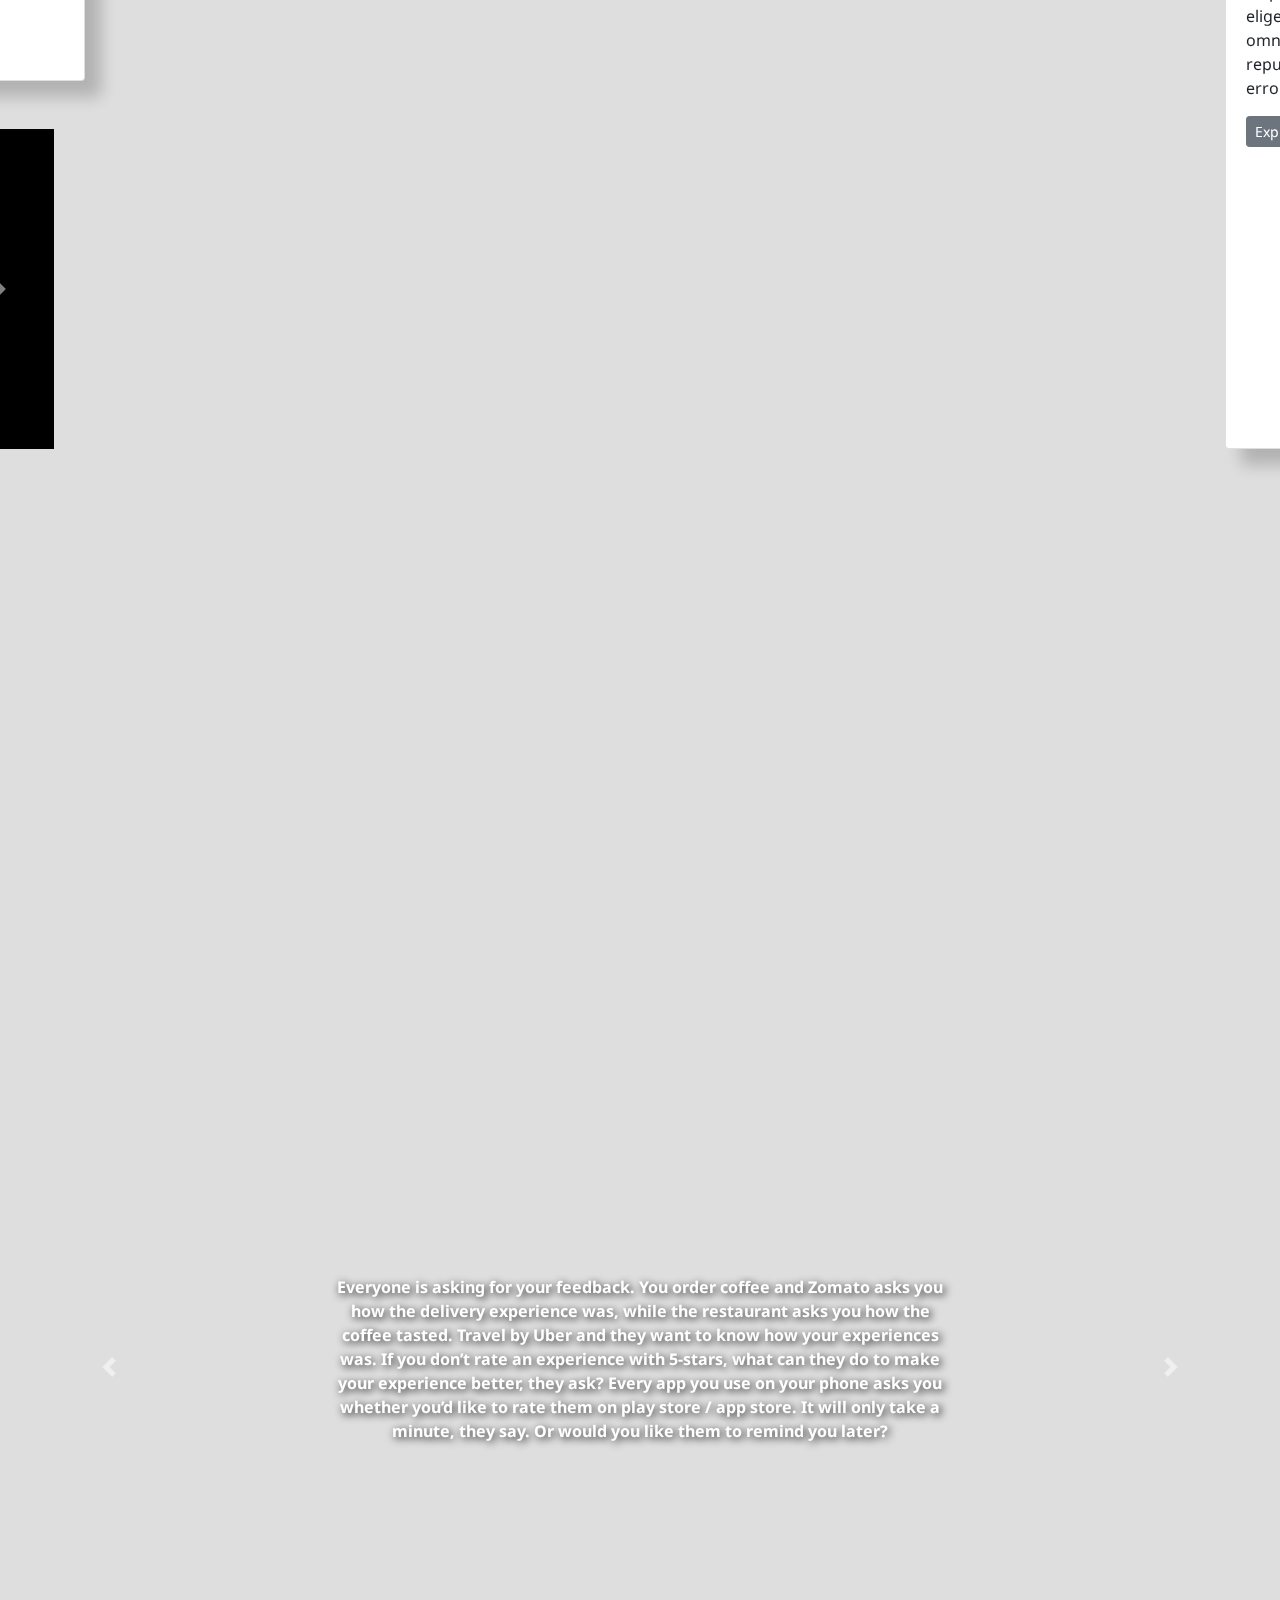
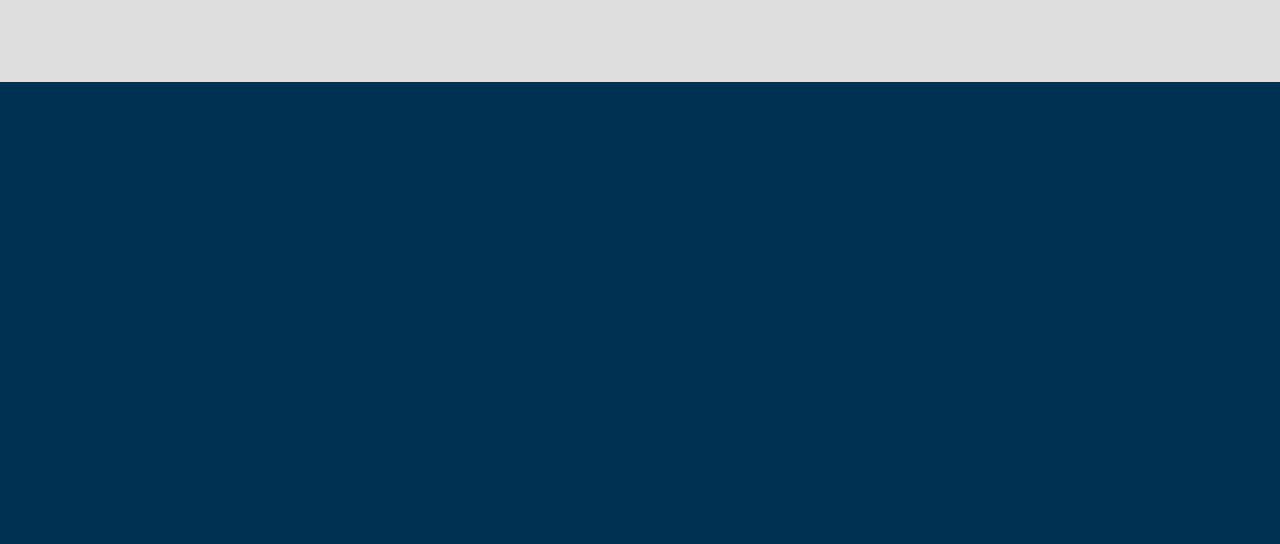
==== commit 2d0de82b: "moved team" ====
--- a/index.html
+++ b/index.html
@@ -81,10 +81,7 @@
               <img src="/images/covers/darkertable.webp" >
               <div class="text-over-image">
                 <h3 class=" display-4">Working at RNA Associates</h3>
-                <p>We work in collaboration with each other, share
-                  ideas and knowledge, grow professionally and
-                  personally to create a better future for
-                  our people & for our clients.</p></div>
+                <p>We are a premier consultancy & Accounting firm offering service in areas of Accounting</p></div>
               </div>
             </div>
           </div>
@@ -246,21 +243,21 @@
         <div class="row justify-content-center d-flex">
           <div class = 'col-sm-4'>
 
-              NHBS LLP has Presence in most of the cities in India & Dubai.
+              RNA has Presence in most of the cities in India & Dubai.
                In India, we are present in 24 states and 306 cities.
 
           </div>
           <div class = 'col-sm-4'>
 
-            NHBS LLP possesses more than 125 years of team experience, advisory forum of 19 ex-bankers,
+            RNA possesses more than 125 years of team experience, advisory forum of 19 ex-bankers,
              more than 350 professional resources comprises of Chartered Accountants,
              MBA’s & Graduates & liquid force of more than 1000 resources.
           </div>
           <div class = 'col-sm-4'>
-              NHBS LLP has developed capabilities in assessing legal documents, financial statements,
+              RNA has developed capabilities in assessing legal documents, financial statements,
                KYC, analysis of receivables, payables, loan & bank statements, process study & assessment,
                 Inventory verification, Compliance check, etc.
-               NHBS LLP have developed its own standard operating procedures for better execution of the assignments
+               RNA have developed its own standard operating procedures for better execution of the assignments
           </div>
         </div>
       </div>
@@ -348,16 +345,16 @@
           </ul>  
 
         </div>  
-        <div class="col-sm-5">
+        <div class="col-sm-8">
           <div class="container">
             <div class="row d-flex justify-content-center">
             <div class="text-center" >
               <h3 class="text-light">Get in touch</h3>
             </div>
             </div>
-                <div class="row justify-content-center">
-                    <div class="col-12">
-                <form data-aos='fade-in' >
+                <div class="row justify-content-center d-flex">
+                    <div class="col-12 d-flex justify-content-center">
+                <!-- <form data-aos='fade-in' >
                   <div  class="form-group">
                     <input onkeyup="onChange()" type="text" class="form-control" id="name" placeholder="Enter name">
                   </div>
@@ -368,8 +365,8 @@
                     <button disabled="true" id="submit"
                       onclick="sendEmail()" type="submit" class="btn btn-primary">Submit</button>
                   </div>
-                </form>
-    
+                </form> -->
+                <iframe src="https://docs.google.com/forms/d/e/1FAIpQLScBaOC5id2k8RgUeN6YoWP3-e6kKQbQCuvqf5IPH86fZD65dA/viewform?embedded=true" width="640" height="300" frameborder="0" marginheight="0" marginwidth="0">Loading…</iframe>
               </div>
             </div>
         </div>
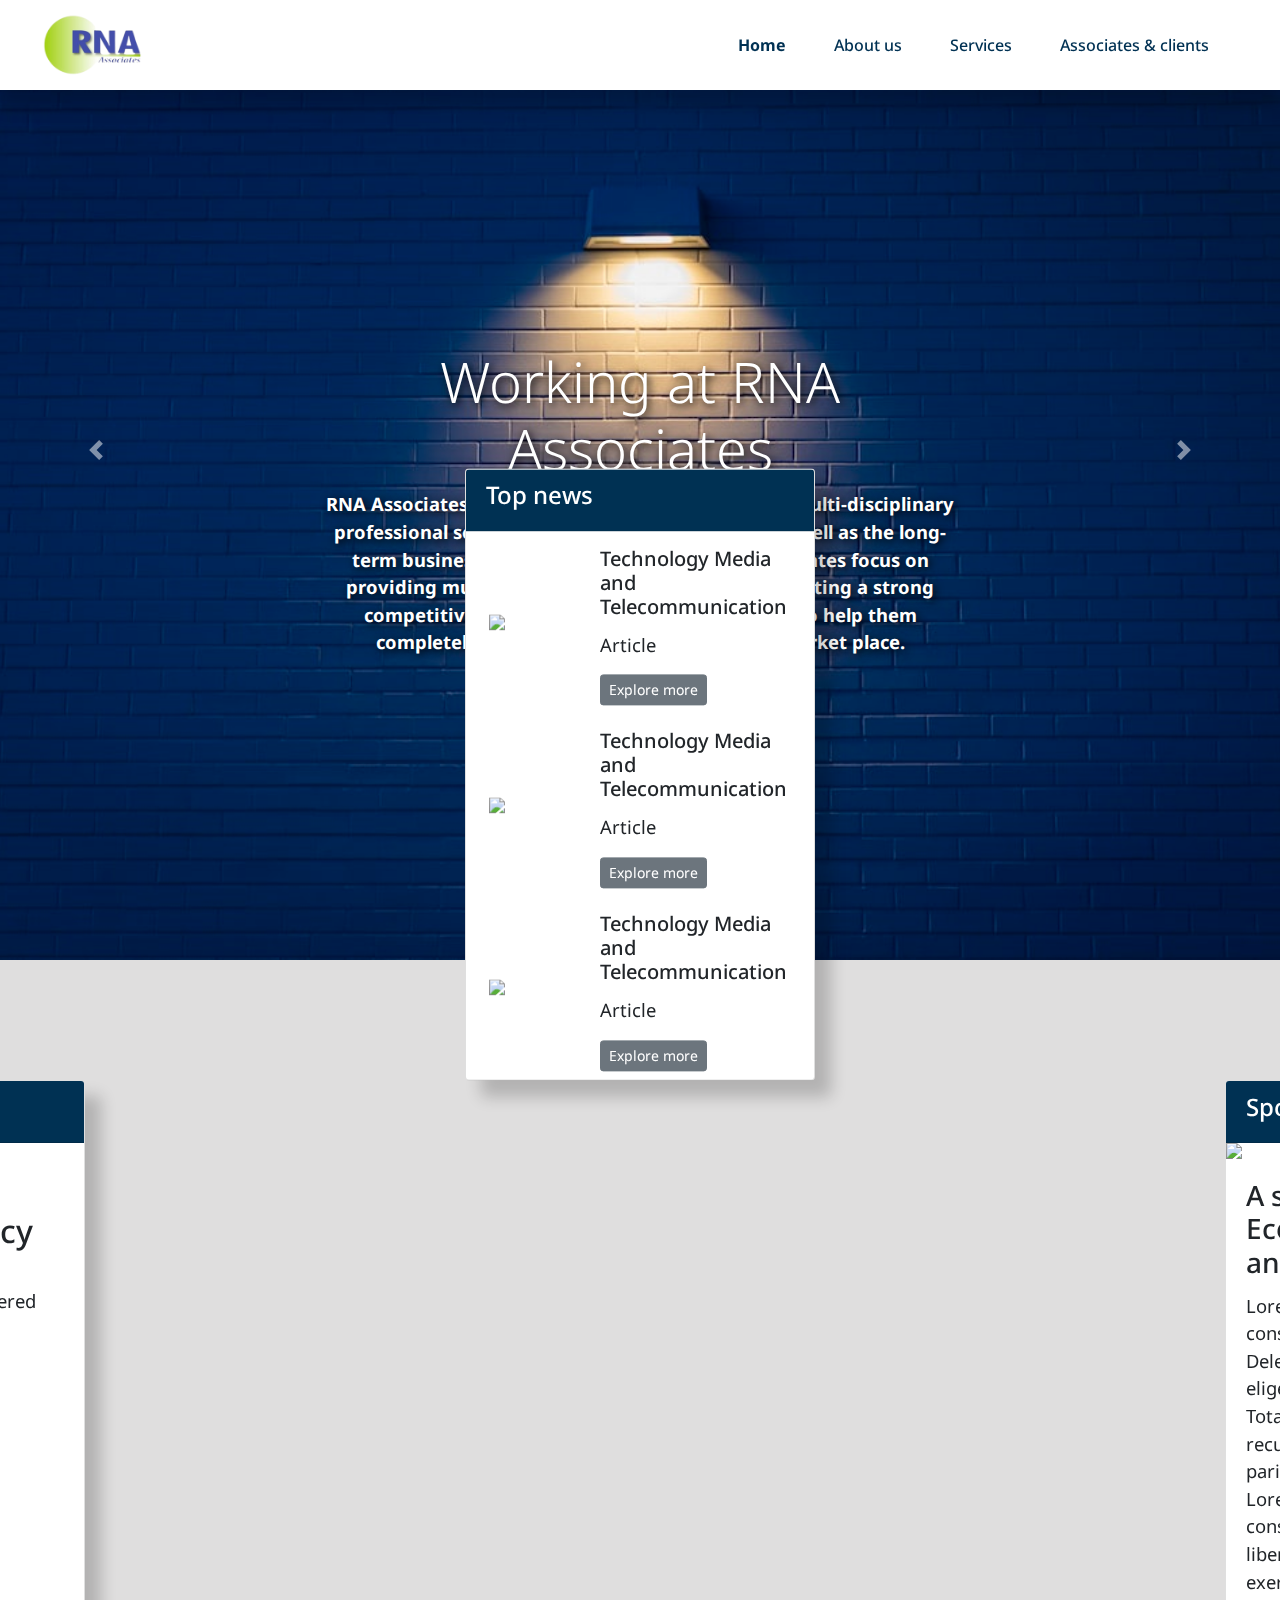
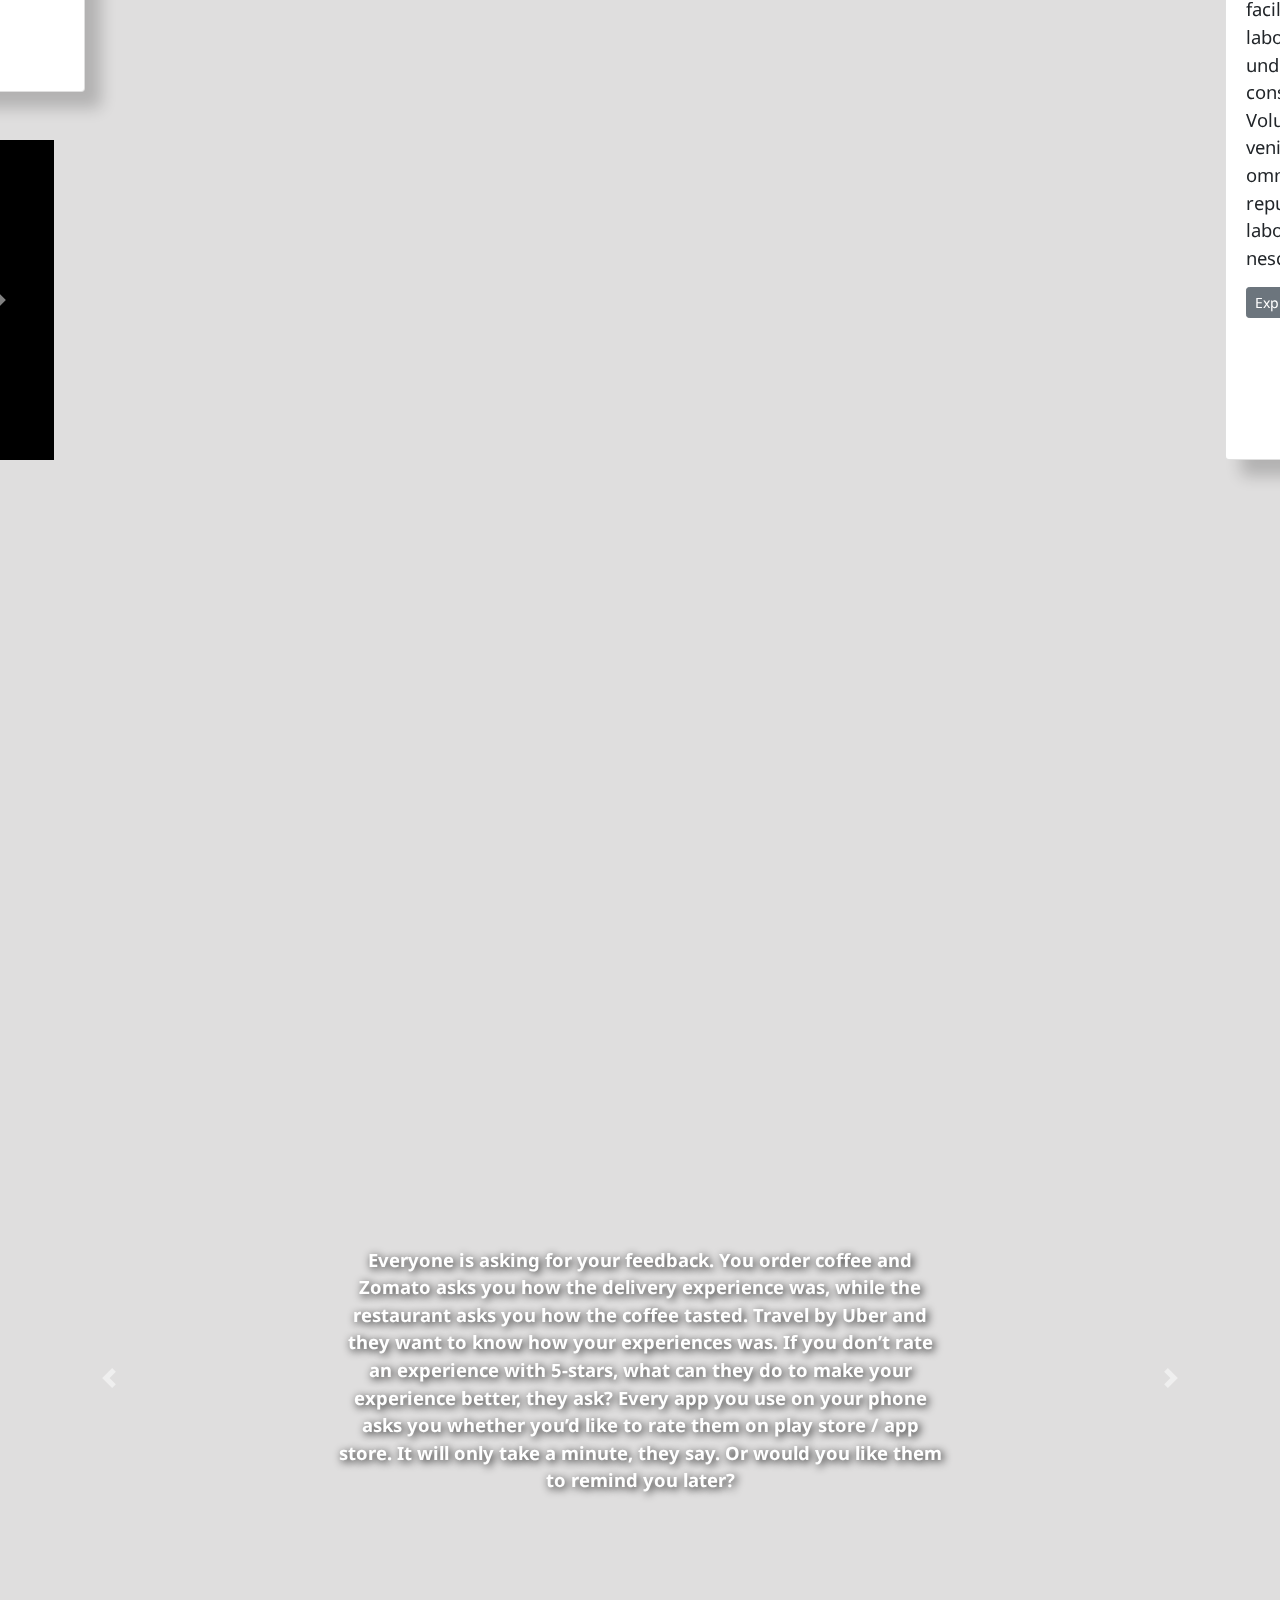
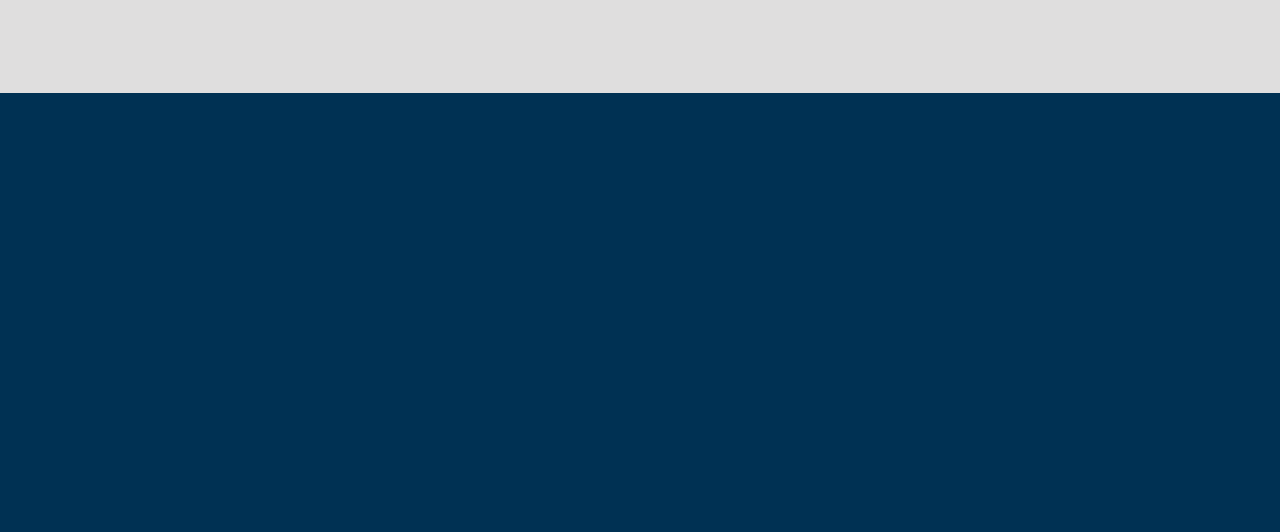
==== commit 4b639813: "google form linked" ====
--- a/index.html
+++ b/index.html
@@ -249,9 +249,8 @@
           </div>
           <div class = 'col-sm-4'>
 
-            RNA possesses more than 125 years of team experience, advisory forum of 19 ex-bankers,
-             more than 350 professional resources comprises of Chartered Accountants,
-             MBA’s & Graduates & liquid force of more than 1000 resources.
+            RNA possesses more than 10 years of team experience and advisory forum of many professional resources comprises of Chartered Accountants,
+             MBA’s & Graduates & liquid force of multiple resources.
           </div>
           <div class = 'col-sm-4'>
               RNA has developed capabilities in assessing legal documents, financial statements,
@@ -328,7 +327,7 @@
     <div class="row text-center text-xs-center text-sm-left text-md-left d-flex justify-content-between align-items-center">  
     
         <div class="col-sm-4">  
-            <h3 class="text-light text-center">Contact us </h3>
+        <h3 class="text-light text-center">Contact us </h3>
         <ul class="list-unstyled quick-links text-center">  
         <li class="list-inline-item"> <a href="#"> <i class="fa fa-address-card"> </i> RNA Associates, 433 17th Cross, 34th Main Rd, JP Nagar 6th Phase, Bengaluru, Karnataka 560078</a> </li>  
         <li class="list-inline-item"> <a href="#"> <i class="fa fa-phone"> </i> +91- 8660042033 </a> </li>
@@ -345,28 +344,31 @@
           </ul>  
 
         </div>  
-        <div class="col-sm-8">
+        <div class="col-sm-5">
           <div class="container">
             <div class="row d-flex justify-content-center">
             <div class="text-center" >
               <h3 class="text-light">Get in touch</h3>
             </div>
             </div>
-                <div class="row justify-content-center d-flex">
-                    <div class="col-12 d-flex justify-content-center">
-                <!-- <form data-aos='fade-in' >
+                <div class="row justify-content-center">
+                    <div class="col-12">
+                <form data-aos='fade-in' action="https://docs.google.com/forms/d/e/1FAIpQLScBaOC5id2k8RgUeN6YoWP3-e6kKQbQCuvqf5IPH86fZD65dA/formResponse" >
                   <div  class="form-group">
-                    <input onkeyup="onChange()" type="text" class="form-control" id="name" placeholder="Enter name">
-                  </div>
-                  <div class="form-group">
-                    <textarea onkeyup="onChange()" rows="2" type="password" class="form-control " id="query" placeholder="Feedback/Query"></textarea>
-                  </div>
-                  <div class="d-flex justify-content-center row">
-                    <button disabled="true" id="submit"
-                      onclick="sendEmail()" type="submit" class="btn btn-primary">Submit</button>
-                  </div>
-                </form> -->
-                <iframe src="https://docs.google.com/forms/d/e/1FAIpQLScBaOC5id2k8RgUeN6YoWP3-e6kKQbQCuvqf5IPH86fZD65dA/viewform?embedded=true" width="640" height="300" frameborder="0" marginheight="0" marginwidth="0">Loading…</iframe>
+                    <input type="text" class="form-control" name="entry.1781500597" id="name" placeholder="Enter name">
+                  </div>
+                  <div  class="form-group">
+                    <input type="email" class="form-control" name="entry.1640447617" id="name" placeholder="Enter Email">
+                  </div>
+                  <div  class="form-group">
+                    <input  type="tel" class="form-control" name="entry.297979220" id="name" placeholder="Enter Phone number">
+                  </div>
+                  <div  class="form-group">
+                    <textarea  type="text" class="form-control" name="entry.2040870261" rows="2" id="name" placeholder="Enter your Query"></textarea>
+                  </div>
+                  <input type="submit" class="btn btn-primary" value="Submit" />
+                </form>
+    
               </div>
             </div>
         </div>
--- a/styles/styles.css
+++ b/styles/styles.css
@@ -23,6 +23,10 @@
   color: white;
   text-shadow: 2px 2px 8px black;
   
+}
+
+p{
+    font-size: 1.15rem;
 }
 
 /* end of root styles */
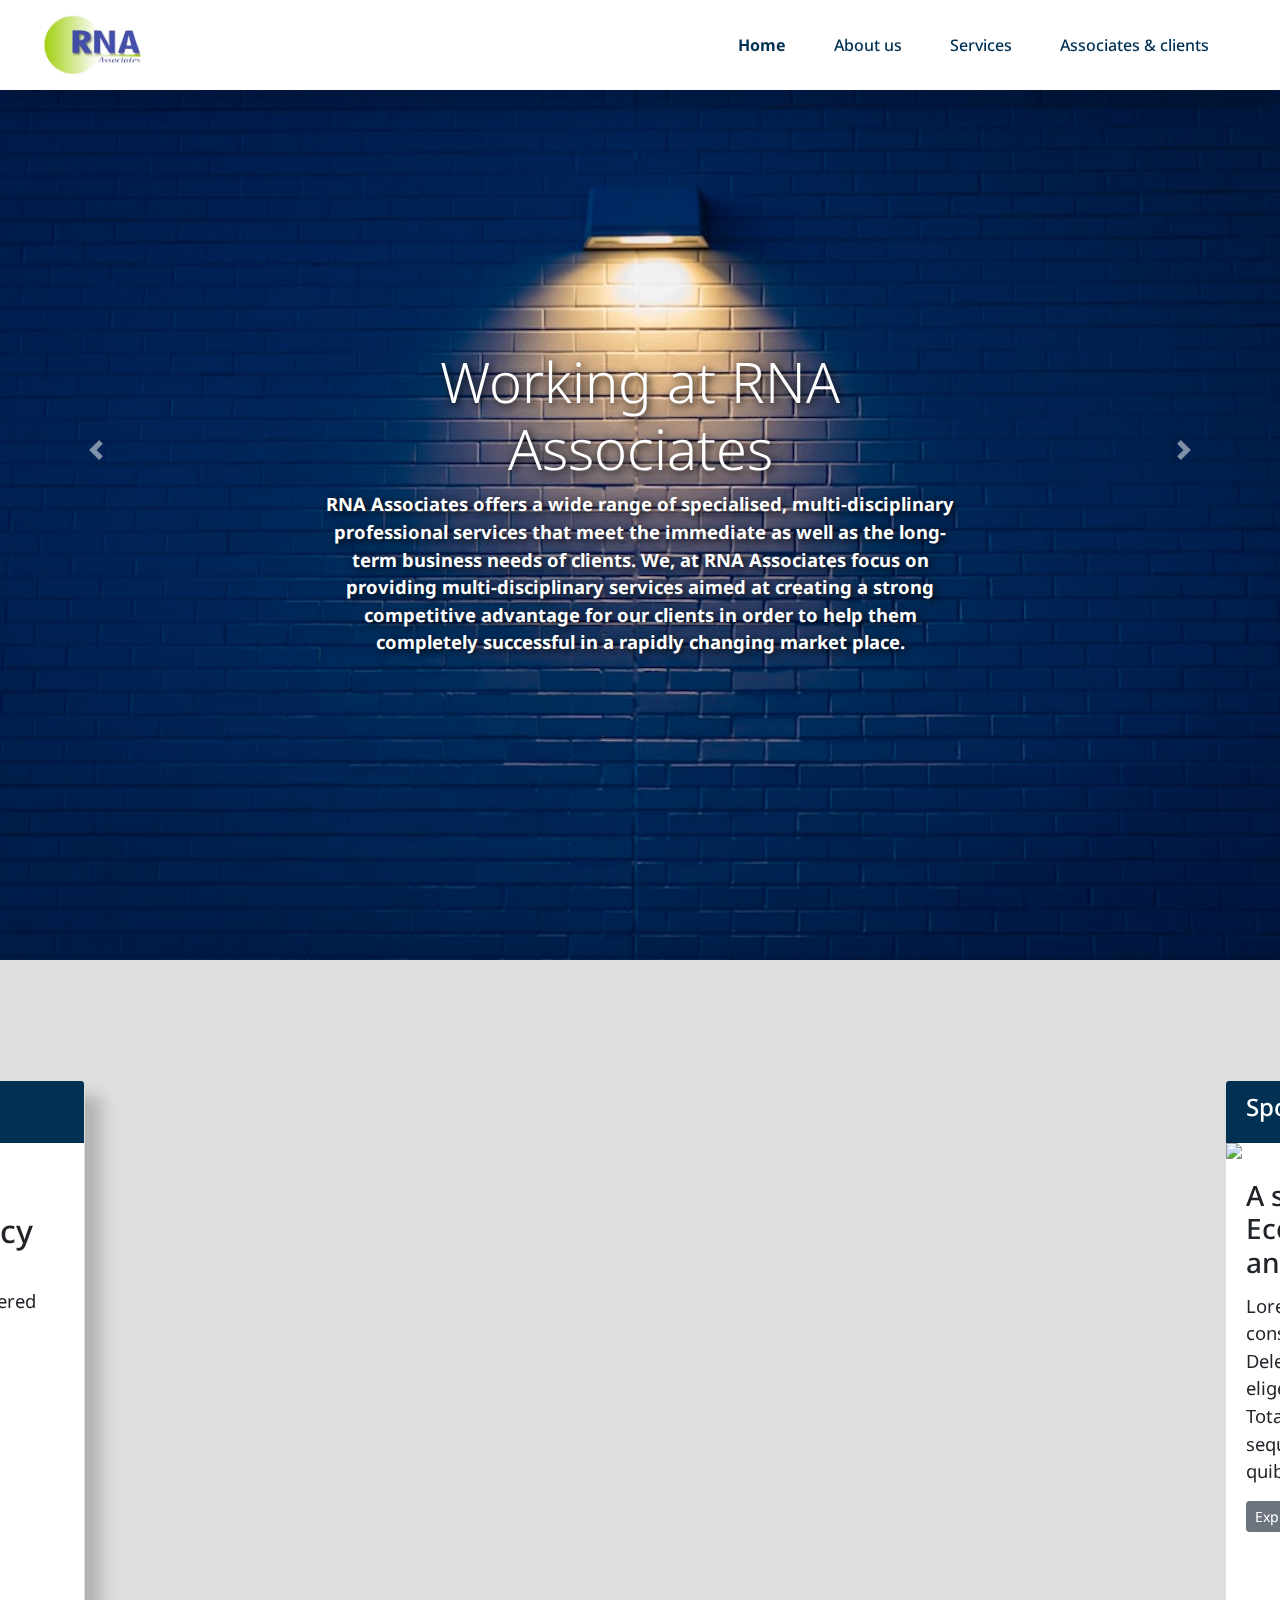
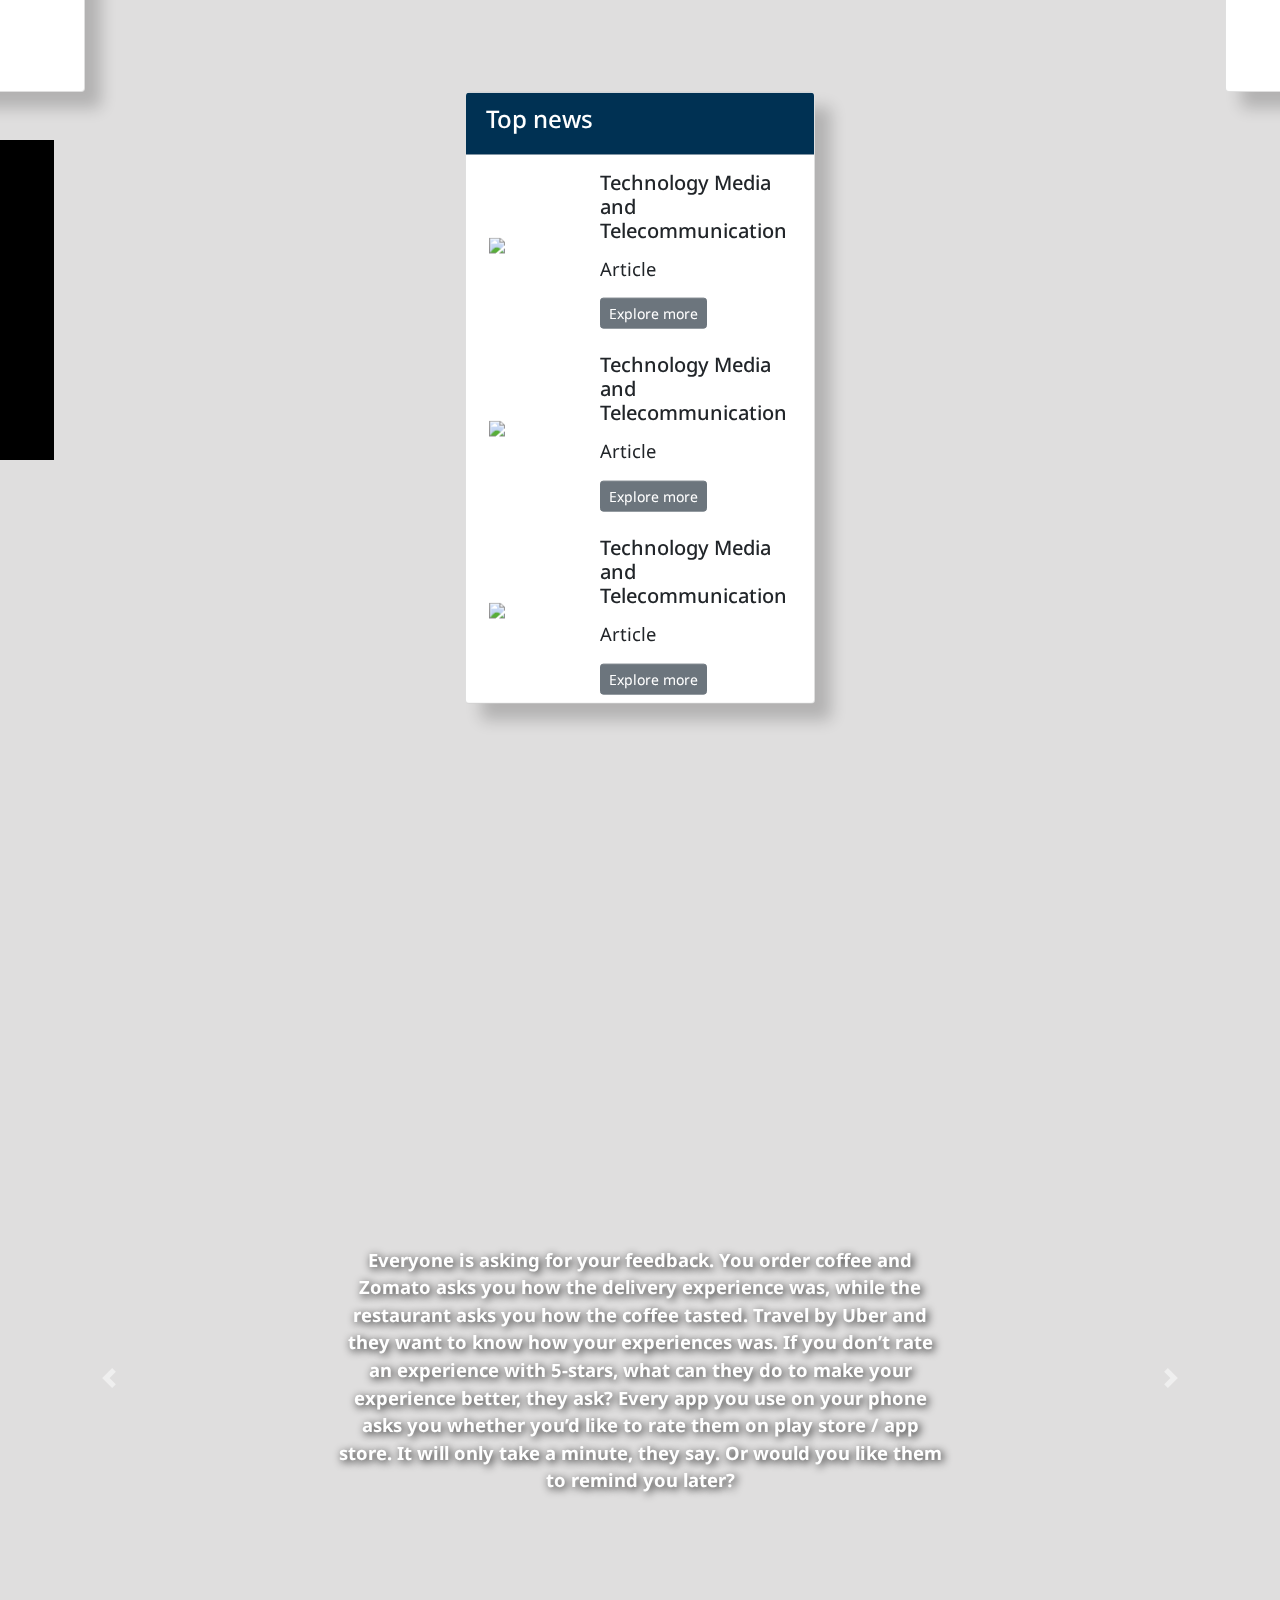
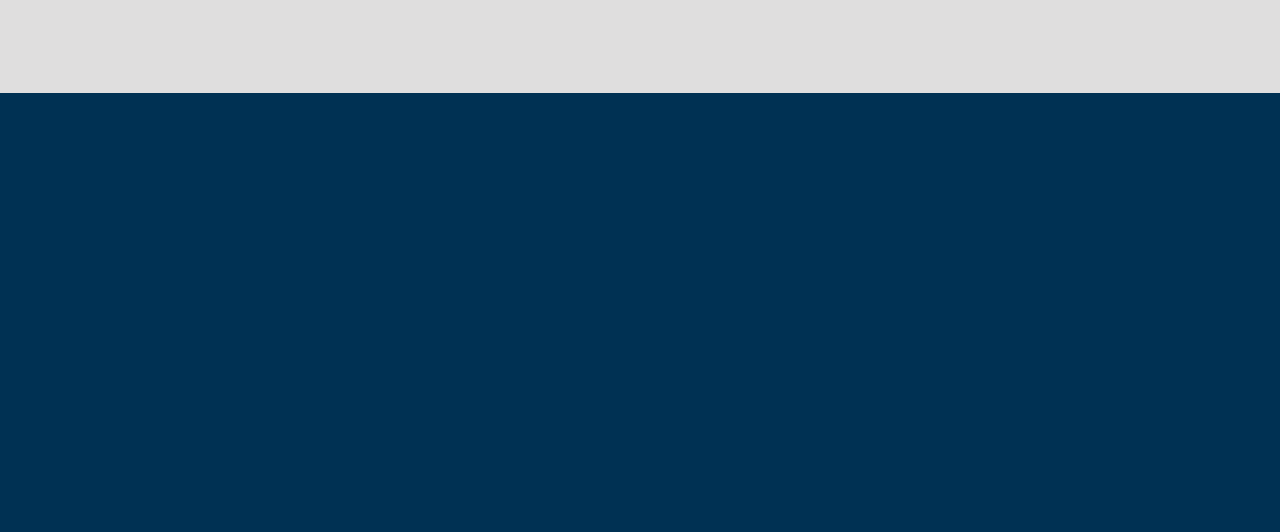
==== commit b555a8ca: "index page changed" ====
--- a/index.html
+++ b/index.html
@@ -120,9 +120,7 @@
 <section id= "news-section">
     <div class="container">
         <div class="row">
-          <div class="col-sm-8">
-            <div class="row">
-            <div class="col-sm-6"> 
+            <div class="col-sm-4"> 
                     <div class="card h-100" data-aos="slide-right">
                         <div class="card-header"><h4>Editor's picks</h4></div>
                         <img class="card-img" src="https://images.unsplash.com/photo-1444653614773-995cb1ef9efa?ixlib=rb-1.2.1&ixid=MnwxMjA3fDB8MHxzZWFyY2h8Mnx8ZmluYW5jaWFsJTIwdGF4fGVufDB8fDB8fA%3D%3D&auto=format&fit=crop&w=500&q=60" alt="a snow-capped mountain range"/>
@@ -133,13 +131,13 @@
                         </div>
                 </div>
             </div>
-            <div class="col-sm-6" data-aos="slide-down">
+            <div class="col-sm-4" data-aos="slide-up">
                 <div style="height: 100%;" class="card h-100">
                     <div class="card-header"><h4>Top news</h4></div>
                 <div class="row justify-content-center m-2">
                       
                         <div class="col-md-4 d-flex align-items-center ">
-                            <img src="https://media.istockphoto.com/photos/global-communications-picture-id1331260772?b=1&k=20&m=1331260772&s=170667a&w=0&h=W56TpeL6p5L5FkRuliQgQCfGohIMWvh_LB7Gh5hEgM4=" class="img-fluid">
+                            <img src="https://media.istockphoto.com/photos/global-communications-picture-id1331260772?b=1&k=20&m=1331260772&s=170667a&w=0&h=W56TpeL6p5L5FkRuliQgQCfGohIMWvh_LB7Gh5hEgM4=" class="img-fluid ">
                         </div>
                         <div class="col-md-8">
                            <h5 class="card-title mt-2">Technology Media and Telecommunication</h5>
@@ -172,7 +170,26 @@
                 </div>
                 </div>
             </div>
-            </div>
+
+            <div class="col-sm-4" data-aos="slide-left">
+              <div class="card h-100">
+                  <div class="card-header"><h4>Spotlight</h4></div>
+
+                  <img src="https://media.istockphoto.com/photos/economic-uncertainty-ahead-sign-with-stormy-background-picture-id518070288?b=1&k=20&m=518070288&s=170667a&w=0&h=15XYqqmTnzKscYNFAh79Jwn5GkEdnPMpPS1KiB9pX6E=" class="img-fluid">
+                  <div class="card-body">
+                      <h3 class="card-title">A spotlight on Indian Economy-Challenges and Failures</h3>
+                      <p class="card-text">Lorem ipsum dolor sit amet consectetur adipisicing elit.
+                           Delectus veritatis quidem vero, eligendi porro maiores quae fuga. Totam, 
+                          
+                              recusandae repudiandae sequi assumenda labore error, quibusdam optio odit nesciunt?</p>
+                      <button class=" btn btn-sm btn-secondary">Explore more</button>
+                  </div>
+      
+              </div>
+      
+      </div>
+            </div>
+            
             <div class="row mt-5 justify-content-center d-flex" data-aos="slide-right">
               <div id="news-carousel" class="carousel slide w-100 mx-3" data-ride="carousel">
                 <div class="carousel-inner">
@@ -192,33 +209,13 @@
                   <span class="sr-only">Next</span>
                 </a>
               </div>
-            </div>
-            </div> 
-            
-            <div class="col-sm-4" data-aos="slide-left">
-                    <div class="card h-100">
-                        <div class="card-header"><h4>Spotlight</h4></div>
-
-                        <img src="https://media.istockphoto.com/photos/economic-uncertainty-ahead-sign-with-stormy-background-picture-id518070288?b=1&k=20&m=518070288&s=170667a&w=0&h=15XYqqmTnzKscYNFAh79Jwn5GkEdnPMpPS1KiB9pX6E=" class="img-fluid">
-                        <div class="card-body">
-                            <h3 class="card-title">A spotlight on Indian Economy-Challenges and Failures</h3>
-                            <p class="card-text">Lorem ipsum dolor sit amet consectetur adipisicing elit.
-                                 Delectus veritatis quidem vero, eligendi porro maiores quae fuga. Totam, 
-                                 reiciendis, harum illo recusandae, est laborum cum iste pariatur nisi ducimus
-                                  corporis! Lorem ipsum dolor sit amet consectetur adipisicing elit. Vero a libero 
-                                  esse rem quis deserunt exercitationem ullam nam, est in facilis explicabo hic, tempora
-                                   labore sint sequi ratione, fugiat unde. Lorem ipsum dolor sit amet consectetur adipisicing 
-                                   elit. Voluptas, ratione? Qui eligendi veniam fugit dolores vitae fuga omnis sed. Quas
-                                    recusandae repudiandae sequi assumenda labore error, quibusdam optio odit nesciunt?</p>
-                            <button class=" btn btn-sm btn-secondary">Explore more</button>
-                        </div>
-            
-                    </div>
-            
-            </div>
-            
-            
-        </div>
+              
+            
+            
+            
+            
+        </div>
+            
         
     </div>
     
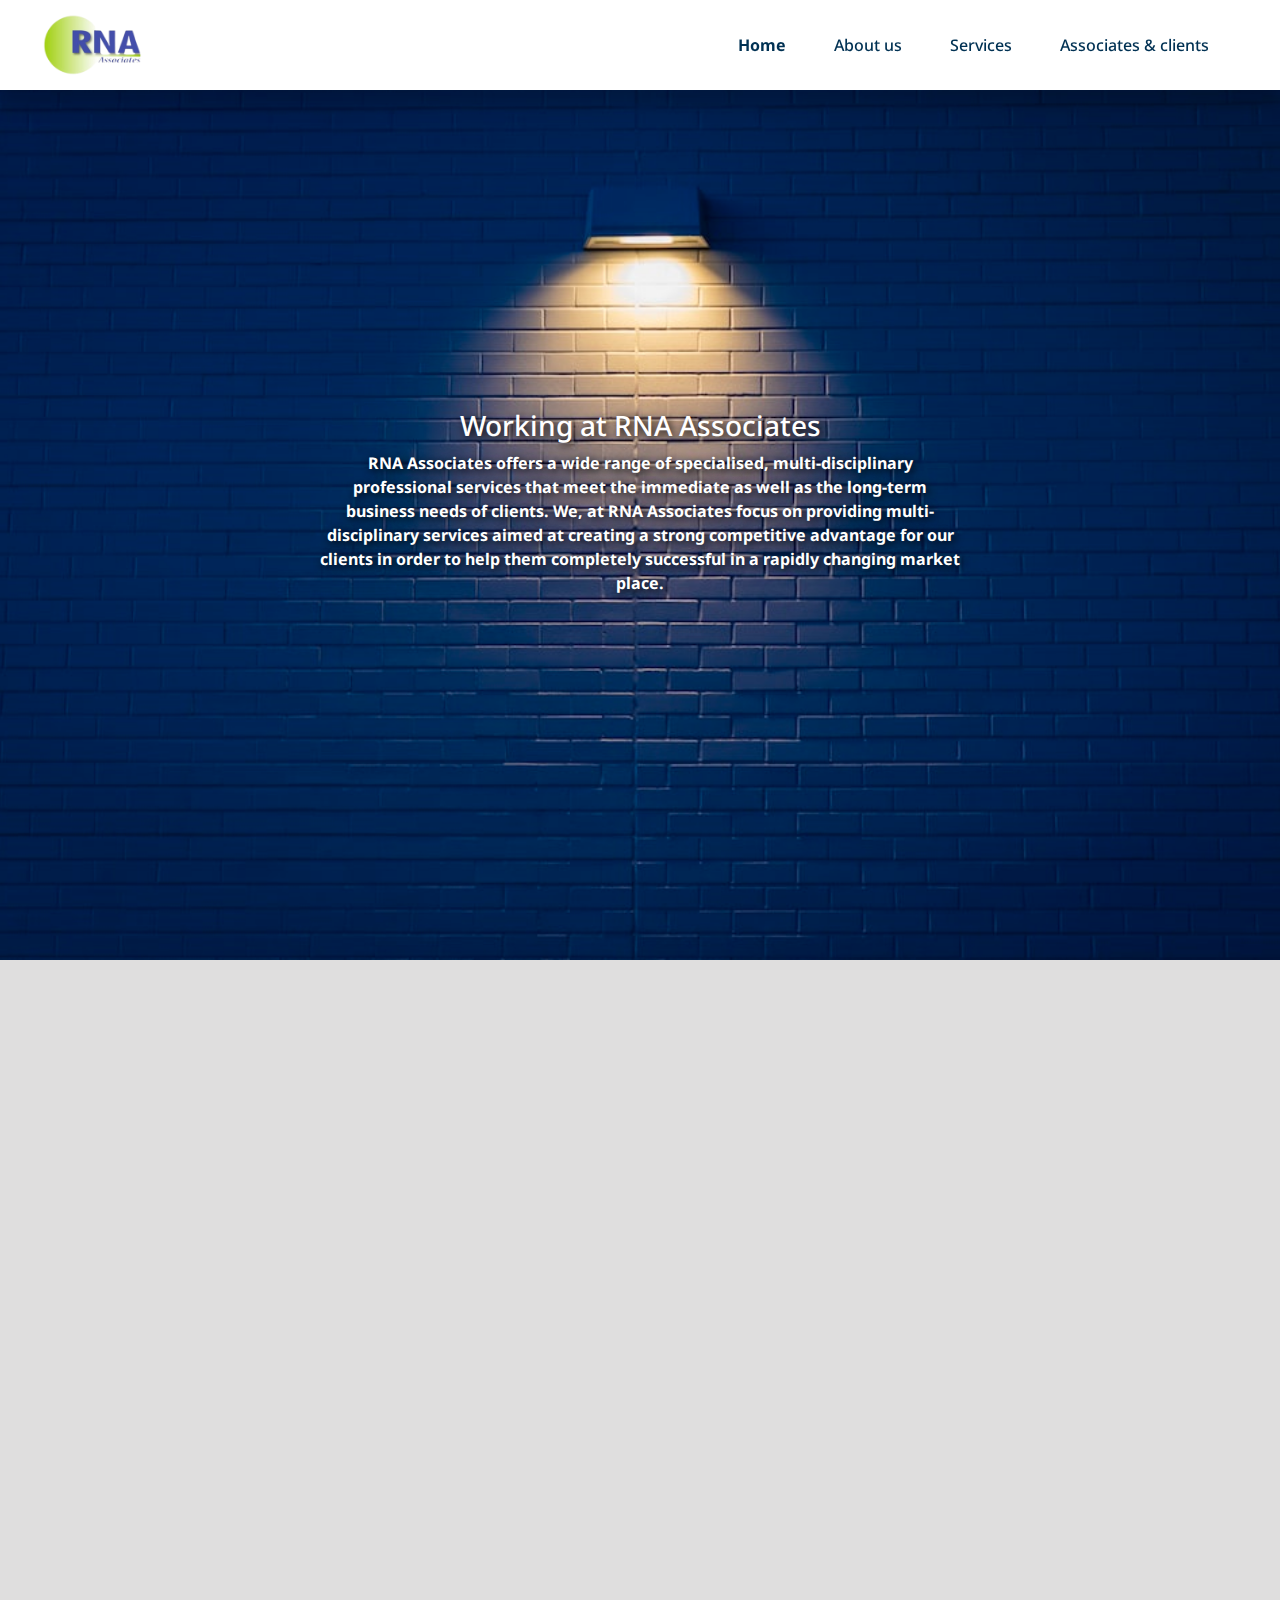
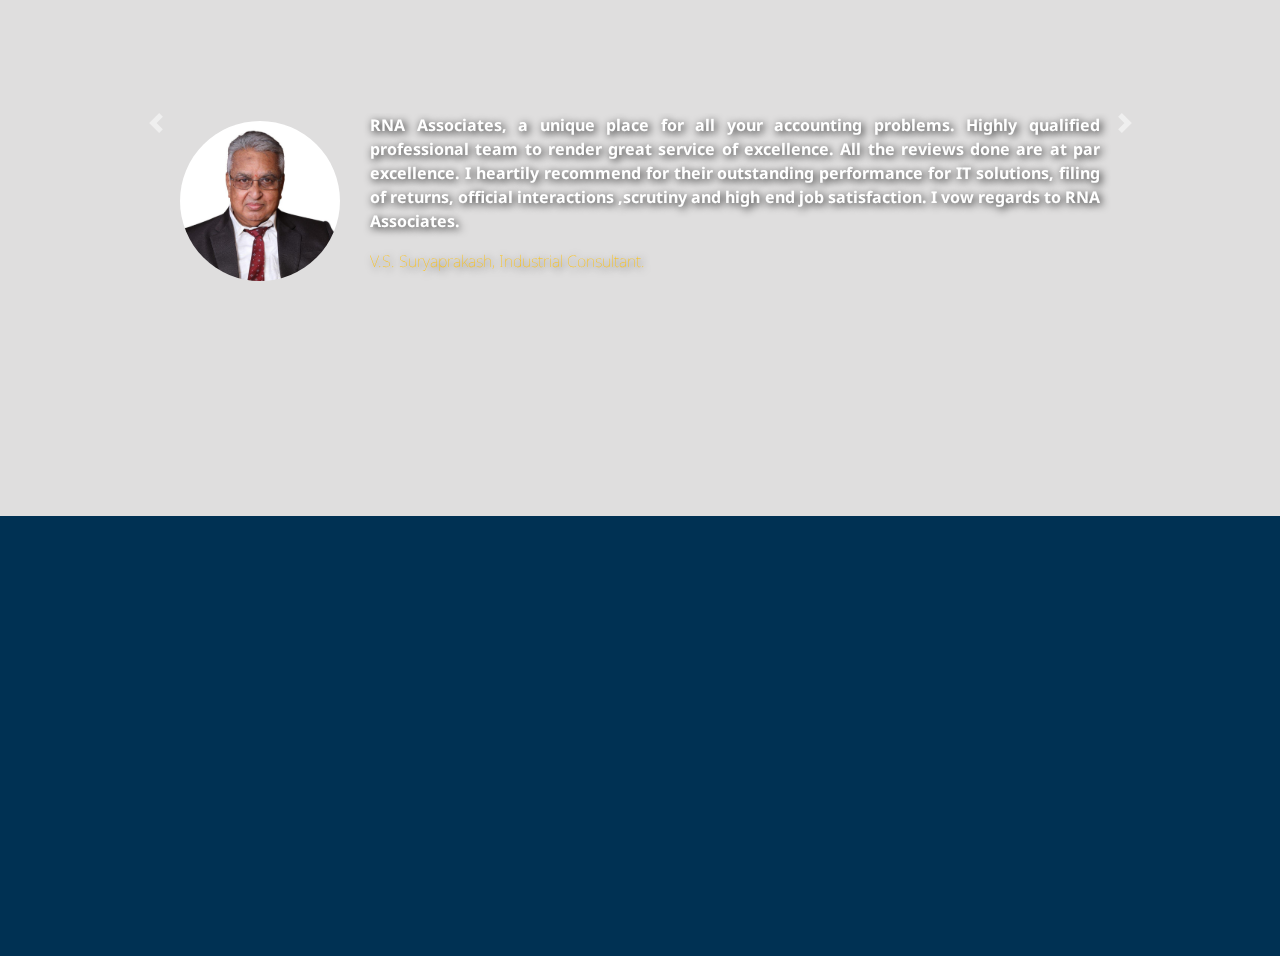
==== commit 9d175265: "launch ready" ====
--- a/index.html
+++ b/index.html
@@ -19,11 +19,11 @@
 
 <body>
 
-    <nav class="navbar navbar-expand-lg fixed-top">
+    <nav class="navbar navbar-expand-lg fixed-top navbar-light">
         <div class="container-fluid">
           <a class="navbar-brand" href="index.html"><img src="images/favicon.png" ></img></a>
-          <button class="navbar-toggler" type="button" data-bs-toggle="collapse" data-bs-target="#navbarText" aria-controls="navbarText" aria-expanded="false" aria-label="Toggle navigation">
-            <span class="navbar-toggler-icon"></span>
+          <button class="navbar-toggler" type="button" data-toggle="collapse" data-target="#navbarText" aria-controls="navbarText" aria-expanded="false" aria-label="Toggle navigation">
+            <span class="navbar-toggler-icon navbar-light" style="color: blue;"></span>
           </button>
           <div class="collapse navbar-collapse" id="navbarText">
             <ul class="navbar-nav ml-auto mb-2 mb-lg-0">
@@ -48,14 +48,7 @@
           </div>
         </div>
       </nav>
-<!-- 
-    <section id = "banner-section" class="d-flex justify-content-center align-items-center">
-      <div class="container d-flex justify-content-center align-items-center">
-          <h4 class="text-light">Lorem ipsum dolor sit amet consectetur adipisicing elit.
-             Esse, est deleniti sequi possimus sit maxime dolorum magnam consequuntur officia assumenda non,
-              provident eveniet hic soluta, sint animi similique magni commodi.</h4>
-      </div>
-    </section> -->
+
 
     <section id="banner-section">
       <div class="container-fluid justify-content-center d-flex p-0">
@@ -64,13 +57,13 @@
             <div class="carousel-item text-container active">
               <img src="/images/covers/wall.jpeg">
               <div class="text-over-image">
-              <h3 class=" display-4">Working at RNA Associates</h3>
+              <h3 class="h3">Working at RNA Associates</h3>
               <p>RNA Associates offers a wide range of specialised, multi-disciplinary professional services that meet the immediate as well as the long-term business needs of clients. We, at RNA Associates focus on providing multi-disciplinary services aimed at creating a strong competitive advantage for our clients in order to help them completely successful in a rapidly changing market place. </p></div>
             </div>
             <div class="carousel-item text-container">
                 <img src="/images/covers/darktable.jpg" >
                 <div class="text-over-image">
-                  <h3 class=" display-4">Working at RNA Associates</h3>
+                  <h3>Working at RNA Associates</h3>
                   <p>We work in collaboration with each other, share
                     ideas and knowledge, grow professionally and
                     personally to create a better future for
@@ -80,7 +73,7 @@
             <div class="carousel-item text-container">
               <img src="/images/covers/darkertable.webp" >
               <div class="text-over-image">
-                <h3 class=" display-4">Working at RNA Associates</h3>
+                <h3 >Working at RNA Associates</h3>
                 <p>We are a premier consultancy & Accounting firm offering service in areas of Accounting</p></div>
               </div>
             </div>
@@ -116,7 +109,7 @@
         </div>
       </div>
 
-
+<!-- 
 <section id= "news-section">
     <div class="container">
         <div class="row">
@@ -219,7 +212,7 @@
         
     </div>
     
-    </section>  
+    </section>   -->
 
     <section id = "proposition">
       <div class="container" data-aos="fade-down">
@@ -228,34 +221,30 @@
         </div>
         <div class="row">
           <div class="col-sm-4">
-            <h2>Reach</h2>
-          </div>
-          <div class="col-sm-4">
-            <h2>Knowledge & Experience</h2>
-          </div>
-          <div class="col-sm-4">
-            <h2>Assessment</h2>
-          </div>
-        </div>
-        <div class="row justify-content-center d-flex">
-          <div class = 'col-sm-4'>
-
+            <h3 class="text-center">Reach</h3>
+            <p class="text-justify">
               RNA has Presence in most of the cities in India & Dubai.
                In India, we are present in 24 states and 306 cities.
-
-          </div>
-          <div class = 'col-sm-4'>
-
-            RNA possesses more than 10 years of team experience and advisory forum of many professional resources comprises of Chartered Accountants,
+            </p>
+          </div>
+          <div class="col-sm-4">
+            <h3 class="text-center">Knowledge & Experience</h3>
+            <p class="text-justify">
+              RNA possesses more than 8 years of team experience and advisory forum of many professional resources comprises of Chartered Accountants,
              MBA’s & Graduates & liquid force of multiple resources.
-          </div>
-          <div class = 'col-sm-4'>
+            </p>
+          </div>
+          <div class="col-sm-4">
+            <h3 class="text-center">Assessment</h3>
+            <p class="text-justify">
               RNA has developed capabilities in assessing legal documents, financial statements,
                KYC, analysis of receivables, payables, loan & bank statements, process study & assessment,
                 Inventory verification, Compliance check, etc.
                RNA have developed its own standard operating procedures for better execution of the assignments
-          </div>
-        </div>
+            </p>
+          </div>
+        </div>
+      
       </div>
     </section>
 
@@ -268,41 +257,141 @@
 
             <div class="row justify-content-center d-flex">
           
-            <p class=" col-sm-6 text-center">Everyone is asking for your feedback. You order coffee and Zomato asks you
-               how the delivery experience was, while the restaurant asks you how the coffee tasted.
-                Travel by Uber and they want to know how your experiences was. If you don’t
-                 rate an experience with 5-stars, what can they do to make your experience better,
-                  they ask? Every app you use on your phone asks you whether you’d like to rate them on play
-                   store / app store.
-               It will only take a minute, they say. Or would you like them to remind you later?</p>
-          </div>
-        </div>
-        <div class="carousel-item">
-   
-            <div class="row justify-content-center d-flex">
-          
-            <p class=" col-sm-6 text-center">Everyone is asking for your feedback. You order coffee and Zomato asks you
-               how the delivery experience was, while the restaurant asks you how the coffee tasted.
-                Travel by Uber and they want to know how your experiences was. If you don’t
-                 rate an experience with 5-stars, what can they do to make your experience better,
-                  they ask? Every app you use on your phone asks you whether you’d like to rate them on play
-                   store / app store.
-               It will only take a minute, they say. Or would you like them to remind you later?</p>
-          </div>
-        </div>
-        <div class="carousel-item">
-          
-            <div class="row justify-content-center d-flex">
-          
-            <p class=" col-sm-6 text-center">Everyone is asking for your feedback. You order coffee and Zomato asks you
-               how the delivery experience was, while the restaurant asks you how the coffee tasted.
-                Travel by Uber and they want to know how your experiences was. If you don’t 
-                 rate an experience with 5-stars, what can they do to make your experience better,
-                  they ask? Every app you use on your phone asks you whether you’d like to rate them on play
-                   store / app store.
-               It will only take a minute, they say. Or would you like them to remind you later?</p>
-          </div>
-        </div>
+            <div class="col-sm-12 text-center">
+              <div class="container">
+                <div class="row d-flex justify-content-center align-items-center">
+                    <div class="col-lg-2 col-md-4 col-3">
+                      <img class="review-image" src="data/reviews/review1.jpeg">
+                    </div>
+
+                    <div class="col-lg-8">
+                      <p class="text-justify">
+                        RNA Associates, a unique place for all your accounting problems. Highly qualified professional team to render great service of excellence. All the reviews done are at par excellence. I heartily recommend for their outstanding performance for IT solutions, filing of returns, official interactions ,scrutiny and high end job satisfaction. I vow regards to RNA Associates.
+                      </p>
+                      <p class="text-left name">
+                        V.S. Suryaprakash, Industrial Consultant.
+                      </p>
+                    </div>
+                </div>
+              </div>
+            </div>
+              </div>
+
+
+
+        </div>
+
+        <div class="carousel-item ">
+
+          <div class="row justify-content-center d-flex">
+        
+          <div class="col-sm-12 text-center">
+            <div class="container">
+              <div class="row d-flex justify-content-center align-items-center">
+                  <div class="col-lg-2 col-md-4 col-3">
+                    <img class="review-image" src="data/reviews/review2.jpeg">
+                  </div>
+
+                  <div class="col-lg-8">
+                    <p class="text-justify">
+                      I am very happy for my Income Tax solutions is being solved so easily by RNA Associates. Very smooth, humble, secured solutions were given to me by their respected employee.
+                
+                    </p>
+                    <p class="text-left name">
+                      Mrs. Ashwini VS
+                    </p>
+                  </div>
+              </div>
+            </div>
+          </div>
+            </div>
+
+
+
+      </div>
+
+      <div class="carousel-item ">
+
+        <div class="row justify-content-center d-flex">
+      
+        <div class="col-sm-12 text-center">
+          <div class="container">
+            <div class="row d-flex justify-content-center align-items-center">
+                <div class="col-lg-2 col-md-4 col-3">
+                  <img class="review-image" src="data/reviews/review3.jpeg">
+                </div>
+
+                <div class="col-lg-8">
+                  <p class="text-justify">
+                    I am very happy for my Income Tax solutions is being solved so easily by RNA Associates. Very smooth, humble, secured solutions were given to me by their respected employee.
+              
+                  </p>
+                  <p class="text-left name">
+                    Diwakar Krishnai, Ex-Central Government Employee
+                  </p>
+                </div>
+            </div>
+          </div>
+        </div>
+          </div>
+
+
+
+    </div>
+
+    <div class="carousel-item ">
+
+      <div class="row justify-content-center d-flex">
+    
+      <div class="col-sm-12 text-center">
+        <div class="container">
+          <div class="row d-flex justify-content-center align-items-center">
+              <div class="col-lg-2 col-md-4 col-3">
+                <img class="review-image" src="data/reviews/review4.jpeg">
+              </div>
+
+              <div class="col-lg-8">
+                <p class="text-justify">
+                  Accounting Problems!! IT filing problems!!! Do not look back to reach out to RNA associates . They have a dedicated team who  get involved and give you confidence in solving any kind of accounting and IT issues par excellence. I strongly recommend RNA undoubtedly.
+                              </p>
+                <p class="text-left name">
+                  Dheeraj D,Associate professor, Dayanand Sagar college of engineering
+                </p>
+              </div>
+          </div>
+        </div>
+      </div>
+        </div>
+  </div>
+
+
+  <div class="carousel-item ">
+
+    <div class="row justify-content-center d-flex">
+  
+    <div class="col-sm-12 text-center">
+      <div class="container">
+        <div class="row d-flex justify-content-center align-items-center">
+            <div class="col-lg-2 col-md-4 col-4">
+              <img class="review-image" src="data/reviews/review5.jpeg">
+            </div>
+
+            <div class="col-lg-8">
+              <p class="text-justify">
+                I strongly recommend M/S RNA Associates. What an excellent job they do. All the problems solved by most efficient and service minded staff.
+                Great job.                            </p>
+              <p class="text-left name">
+               Mr. Manas Chandra Majhi     
+              </p>
+            </div>
+        </div>
+      </div>
+    </div>
+      </div>
+</div>
+
+
+
       </div>
       <a class="carousel-control-prev" href="#feedback-carousel" role="button" data-slide="prev">
         <span class="carousel-control-prev-icon" aria-hidden="true"></span>
@@ -313,6 +402,7 @@
         <span class="sr-only">Next</span>
       </a>
     </div>
+
   </div>
    </section>
 
@@ -327,18 +417,18 @@
         <h3 class="text-light text-center">Contact us </h3>
         <ul class="list-unstyled quick-links text-center">  
         <li class="list-inline-item"> <a href="#"> <i class="fa fa-address-card"> </i> RNA Associates, 433 17th Cross, 34th Main Rd, JP Nagar 6th Phase, Bengaluru, Karnataka 560078</a> </li>  
-        <li class="list-inline-item"> <a href="#"> <i class="fa fa-phone"> </i> +91- 8660042033 </a> </li>
-        <li class="list-inline-item"> <a href="#"> <i class="fa fa-envelope"> </i> rnaassociates2016@gmail.com  </a> </li>
+        <li class="list-inline-item"> <a href="tel:+91 8660042033"> <i class="fa fa-phone"> </i> +91- 8660042033 </a> </li>
+        <li class="list-inline-item"> <a href="mailto:naassociates2016@gmail.com"> <i class="fa fa-envelope"> </i> rnaassociates2016@gmail.com  </a> </li>
         </ul>  
         
 
-          <ul class="list-unstyled list-inline social text-center">  
+          <!-- <ul class="list-unstyled list-inline social text-center">  
           <li class="list-inline-item"> <a href="#"> <i class="fa fa-facebook"> </i> </a> </li>  
                    <li class="list-inline-item"> <a href="#"> <i class="fa fa-twitter"> </i> </a> </li>  
           <li class="list-inline-item"> <a href="#"> <i class="fa fa-instagram"> </i> </a> </li>  
           <li class="list-inline-item"> <a href="#"> <i class="fa fa-google-plus"> </i > </a> </li>  
           <li class="list-inline-item"> <a href="rnaassociates2016@gmail.com"> <i class="fa fa-envelope"> </i> </a> </li>  
-          </ul>  
+          </ul>   -->
 
         </div>  
         <div class="col-sm-5">
@@ -376,7 +466,7 @@
         </div>  
         </section>  
     <script src="https://unpkg.com/aos@next/dist/aos.js"></script>
-    <script src="https://ajax.googleapis.com/ajax/libs/jquery/3.3.1/jquery.min.js"> </script>  
+    <script src="https://code.jquery.com/jquery-3.2.1.slim.min.js" integrity="sha384-KJ3o2DKtIkvYIK3UENzmM7KCkRr/rE9/Qpg6aAZGJwFDMVNA/GpGFF93hXpG5KkN" crossorigin="anonymous"></script>
     <script src="https://cdnjs.cloudflare.com/ajax/libs/popper.js/1.14.3/umd/popper.min.js"> </script>  
     <script src="https://maxcdn.bootstrapcdn.com/bootstrap/4.1.3/js/bootstrap.min.js"> </script>  
  
--- a/styles/styles.css
+++ b/styles/styles.css
@@ -1,20 +1,20 @@
 /* root styles */
-body{
-    font-family: 'Noto Sans', sans-serif !important;
-    background-color:rgb(223, 222, 222) !important ;
+body {
+  font-family: "Noto Sans", sans-serif !important;
+  background-color: rgb(223, 222, 222) !important ;
 }
-.card{
-    box-shadow: 1rem 1rem 1rem 0 rgba(0,0,0,.2);
+.card {
+  box-shadow: 1rem 1rem 1rem 0 rgba(0, 0, 0, 0.2);
 }
-.overlay{
-    background-color: rgba(0,0,0,0.5);
-  }
+.overlay {
+  background-color: rgba(0, 0, 0, 0.5);
+}
 
-.text-container{
-    position: relative;
-    text-align: center;
+.text-container {
+  position: relative;
+  text-align: center;
 }
-.text-over-image{
+.text-over-image {
   position: absolute;
   position: absolute;
   top: 50%;
@@ -22,175 +22,170 @@
   transform: translate(-50%, -50%);
   color: white;
   text-shadow: 2px 2px 8px black;
-  
-}
-
-p{
-    font-size: 1.15rem;
 }
 
 /* end of root styles */
 /* navbar styles */
- .nav-link,.navbar-brand
-{
-    color: #003153 !important;
+.nav-link,
+.navbar-brand {
+  color: #003153 !important;
 }
 
-.nav-link{
-    font-weight:500;
-    margin-right: 2rem;
-   
+.nav-link {
+  font-weight: 500;
+  margin-right: 2rem;
 }
-.active{
-    font-weight:700;
-
+.active {
+  font-weight: 700;
 }
 
-.navbar{
-    /* opacity: 0; */
-    background-color: white;
-    position: fixed;
-    box-shadow: 0 1rem 1rem 0 rgba(0,0,0,.2);
+.navbar {
+  /* opacity: 0; */
+  background-color: white;
+  position: fixed;
+  box-shadow: 0 1rem 1rem 0 rgba(0, 0, 0, 0.2);
 }
-.navbar-brand img{
-    object-fit: contain;
-    height: 4rem;
+.navbar-brand img {
+  object-fit: contain;
+  height: 4rem;
 }
-
 
 /* navbar style ends here */
 
-
-
-
-section {  
-    padding: 60px 0;  
-}  
-section .section-title {  
-    text-align: center;  
-    color: #007b5e;  
-    margin-bottom: 50px;  
-    text-transform: uppercase;  
-}  
-#footer {  
-    background: #003153;  
-}  
-#footer h5 {  
-   padding-left: 10px;  
-    border-left: 3px solid #eeeeee;  
-    padding-bottom: 6px;  
-    margin-bottom: 20px;  
-    color:#ffffff;  
-}  
-#footer a {  
-    color: #ffffff;  
-    text-decoration: none !important;  
-    background-color: transparent;  
-}  
-#footer ul.social li {  
-    padding: 3px 0;  
-}  
-#footer ul.social li a i {  
-    margin-right: 5px;  
-    font-size:25px;  
-    -webkit-transition: .5s all ease;  
-    -moz-transition: .5s all ease;  
-    transition: .5s all ease;  
-}  
-#footer ul.social li:hover a i {  
-    font-size:30px;  
-    margin-top:-10px;  
-}  
-#footer ul.social li a  
-{  
-    color:#ffffff;  
-}  
-#footer ul.social li a:hover {  
-    color:#eeeeee;  
-}  
-#footer ul.quick-links li a {  
-    color:#ffffff;  
-}  
-#footer ul.quick-links li {  
-    padding: 3px 0;  
-    -webkit-transition: .5s all ease;  
-    -moz-transition: .5s all ease;  
-    transition: .5s all ease;  
-}  
-#footer ul.quick-links li:hover {  
-    padding: 3px 0;  
-    margin-left:5px;  
-    font-weight:700;  
-}  
-#footer ul.quick-links li a i {  
-    margin-right: 5px;  
-}  
-#footer ul.quick-links li:hover a i {  
-    font-weight: 700;  
-}  
-@media (max-width:767px) {  
-#footer h5 {  
-      padding-left: 0;  
-    border-left: transparent;  
-    padding-bottom: 0px;  
-    margin-bottom: 10px;  
-}  
-}  
-h2 {  
-padding: 25px 0;  
-text-align: center;  
-color: #fff;  
-}  
-.card-img-top{
-    border-radius: 500px;
-
+section {
+  padding: 60px 0;
+}
+section .section-title {
+  text-align: center;
+  color: #007b5e;
+  margin-bottom: 50px;
+  text-transform: uppercase;
+}
+#footer {
+  background: #003153;
+}
+#footer h5 {
+  padding-left: 10px;
+  border-left: 3px solid #eeeeee;
+  padding-bottom: 6px;
+  margin-bottom: 20px;
+  color: #ffffff;
+}
+#footer a {
+  color: #ffffff;
+  text-decoration: none !important;
+  background-color: transparent;
+}
+#footer ul.social li {
+  padding: 3px 0;
+}
+#footer ul.social li a i {
+  margin-right: 5px;
+  font-size: 25px;
+  -webkit-transition: 0.5s all ease;
+  -moz-transition: 0.5s all ease;
+  transition: 0.5s all ease;
+}
+#footer ul.social li:hover a i {
+  font-size: 30px;
+  margin-top: -10px;
+}
+#footer ul.social li a {
+  color: #ffffff;
+}
+#footer ul.social li a:hover {
+  color: #eeeeee;
+}
+#footer ul.quick-links li a {
+  color: #ffffff;
+}
+#footer ul.quick-links li {
+  padding: 3px 0;
+  -webkit-transition: 0.5s all ease;
+  -moz-transition: 0.5s all ease;
+  transition: 0.5s all ease;
+}
+#footer ul.quick-links li:hover {
+  padding: 3px 0;
+  margin-left: 5px;
+  font-weight: 700;
+}
+#footer ul.quick-links li a i {
+  margin-right: 5px;
+}
+#footer ul.quick-links li:hover a i {
+  font-weight: 700;
+}
+@media (max-width: 767px) {
+  #footer h5 {
+    padding-left: 0;
+    border-left: transparent;
+    padding-bottom: 0px;
+    margin-bottom: 10px;
+  }
+}
+h2 {
+  padding: 25px 0;
+  text-align: center;
+  color: #fff;
+}
+.card-img-top {
+  border-radius: 500px;
 }
 
+.services {
+  object-fit: cover;
+  width: 100%;
+  height: 10vh;
+}
+.card-img-top-career {
+  height: 40vh;
+}
+.parent {
+  position: relative;
+  width: 500px;
+}
+.img {
+  width: 100%;
+}
+.top-left {
+  position: absolute;
+  left: 0;
+  top: 0;
+}
+.top-right {
+  position: absolute;
+  right: 0;
+  top: 0;
+}
+.bottom-left {
+  position: absolute;
+  left: 0;
+  bottom: 0;
+}
+.bottom-right {
+  position: absolute;
+  right: 0;
+  bottom: 0;
+}
+.banner-text {
+  text-align: center;
+}
+.heading {
+  color: #003153;
+}
 
-.services{
-    object-fit: cover;
-    width:100%;
-    height:10vh;
+.modal-body {
+  max-height: 70vh;
+  overflow-y: scroll;
 }
-.card-img-top-career{
-    height:40vh;
+
+@media only screen and (max-width: 600px) {
+  p {
+    font-size: x-small;
+  }
 }
-.parent{
-    position: relative;
-    width: 500px;
- }
- .img{
-   width: 100%;
- }
- .top-left{
-    position: absolute;
-    left:0;
-    top:0;
- }
- .top-right{
-    position: absolute;
-    right:0;
-    top:0;
- }
- .bottom-left{
-    position: absolute;
-    left:0;
-    bottom:0;
- }
- .bottom-right{
-    position: absolute;
-    right:0;
-    bottom:0;
- }
- .banner-text{
-    text-align: center;
- }
- .heading{
-    color:#003153;
- }
 
- .modal-body{
-    max-height: 70vh;
-    overflow-y: scroll;
- }
-
+a {
+  font-size: 1rem;
+}
--- a/styles/home.css
+++ b/styles/home.css
@@ -1,4 +1,3 @@
-
 /* banner styles */
 /* #banner-section
 {
@@ -8,115 +7,108 @@
     object-fit: contain;
     height: 100vh;
 } */
-#banner-section img{
+#banner-section img {
   height: 100vh;
   object-fit: cover;
   width: 100%;
 }
-#banner-carousel{
+#banner-carousel {
   width: 100%;
 }
-
 
 /* banner style ends here  */
 
 /* news style */
 
-#news-section .card
-{
-    background-color: white;
+#news-section .card {
+  background-color: white;
 }
 
-#news-section .card-header{
-    background-color: #003153 ;
-    color: white;
+#news-section .card-header {
+  background-color: #003153;
+  color: white;
 }
 
-#news-carousel img
-{
-    width: 30rem;
-    height: 20rem;
-    object-fit: contain;
-    background-color: black;
+#news-carousel img {
+  width: 30rem;
+  height: 20rem;
+  object-fit: contain;
+  background-color: black;
 }
 
-
-
 /* news style ends here */
-
 
 /* team styles start here  */
 
 .team-member {
-    background-color: white;
-  }
-  .team-member:hover .mask {
-    cursor: pointer;
-    opacity: 1;
-    background-color: rgba(0,0,0,0.5); 
-    /* opacity: 0.5; */
-    /* filter: blur(2rem); */
-    transform: rotateY(0deg) scale(1, 1);
-  }
-  
-  .member-photo {
-    overflow: hidden;
-    position: relative;
-    object-fit: contain;
-    height: 15rem;
-    /* width:100vh; */
-  }  
-    .member-photo:hover img {
-      transform: scale(1.2);
-    }
-  
-    img {
-      transition: all 0.4s ease 0s;
-    }
-  
-    .mask {
-      background-color: rgba(cyan, .7);
-      position: absolute;
-      text-align: center;
-      height: 100%;
-      width: 100%;
-      left: 0;
-      top: 0;
-      opacity: 0;
-      filter: alpha(opacity=0);
-      transition: all .5s ease-out 0s;
-      transform: rotateY(180deg) scale(0.5, 0.5);
-    }
-     .mask ul {
-        text-align: center;
-        position: relative;
-     }
-    .mask ul li a{
-            border: 1px solid white;
-            padding: 0.5rem;
-            color: #fff;
-            display: block;
-            font-size: 1rem;
-            text-align: center;
-    }
-    .mask ul li a:hover{
-        border: 1px solid white;
-        background-color: white;
-        padding: 0.5rem;
-        color: black;
-        display: block;
-        font-size: 1rem;
-        text-align: center;
+  background-color: white;
+}
+.team-member:hover .mask {
+  cursor: pointer;
+  opacity: 1;
+  background-color: rgba(0, 0, 0, 0.5);
+  /* opacity: 0.5; */
+  /* filter: blur(2rem); */
+  transform: rotateY(0deg) scale(1, 1);
 }
 
+.member-photo {
+  overflow: hidden;
+  position: relative;
+  object-fit: contain;
+  height: 15rem;
+  /* width:100vh; */
+}
+.member-photo:hover img {
+  transform: scale(1.2);
+}
+
+img {
+  transition: all 0.4s ease 0s;
+}
+
+.mask {
+  background-color: rgba(cyan, 0.7);
+  position: absolute;
+  text-align: center;
+  height: 100%;
+  width: 100%;
+  left: 0;
+  top: 0;
+  opacity: 0;
+  filter: alpha(opacity=0);
+  transition: all 0.5s ease-out 0s;
+  transform: rotateY(180deg) scale(0.5, 0.5);
+}
+.mask ul {
+  text-align: center;
+  position: relative;
+}
+.mask ul li a {
+  border: 1px solid white;
+  padding: 0.5rem;
+  color: #fff;
+  display: block;
+  font-size: 1rem;
+  text-align: center;
+}
+.mask ul li a:hover {
+  border: 1px solid white;
+  background-color: white;
+  padding: 0.5rem;
+  color: black;
+  display: block;
+  font-size: 1rem;
+  text-align: center;
+}
 
 /* team styles ends here */
 
 /* feedback carousel starts here  */
 
-#feedback-slider{
+#feedback-slider {
   text-shadow: 2px 2px 8px black;
-  background-image:url("/images/covers/feedbakc-slider.jpeg") ;
+  background-image: url("/images/covers/feedbakc-slider.jpeg");
   height: 70vh;
   background-attachment: fixed;
   background-size: cover;
@@ -124,12 +116,28 @@
   background-position: center;
 }
 
-#feedback-carousel{
+#feedback-carousel {
   color: white;
 }
-.feedback-img{
+.feedback-img {
   height: 10rem;
   width: 10rem;
   border-radius: 50%;
 }
-/* feedback carousel ends here  */+/* feedback carousel ends here  */
+
+.review-image {
+  object-fit: contain;
+  width: 100%;
+  border-radius: 100%;
+}
+
+.carousel-control-prev,
+.carousel-control-next {
+  align-self: flex-start; /* Aligns it at the top */
+}
+
+.name {
+  font-weight: 100;
+  color: rgb(255, 191, 0);
+}
